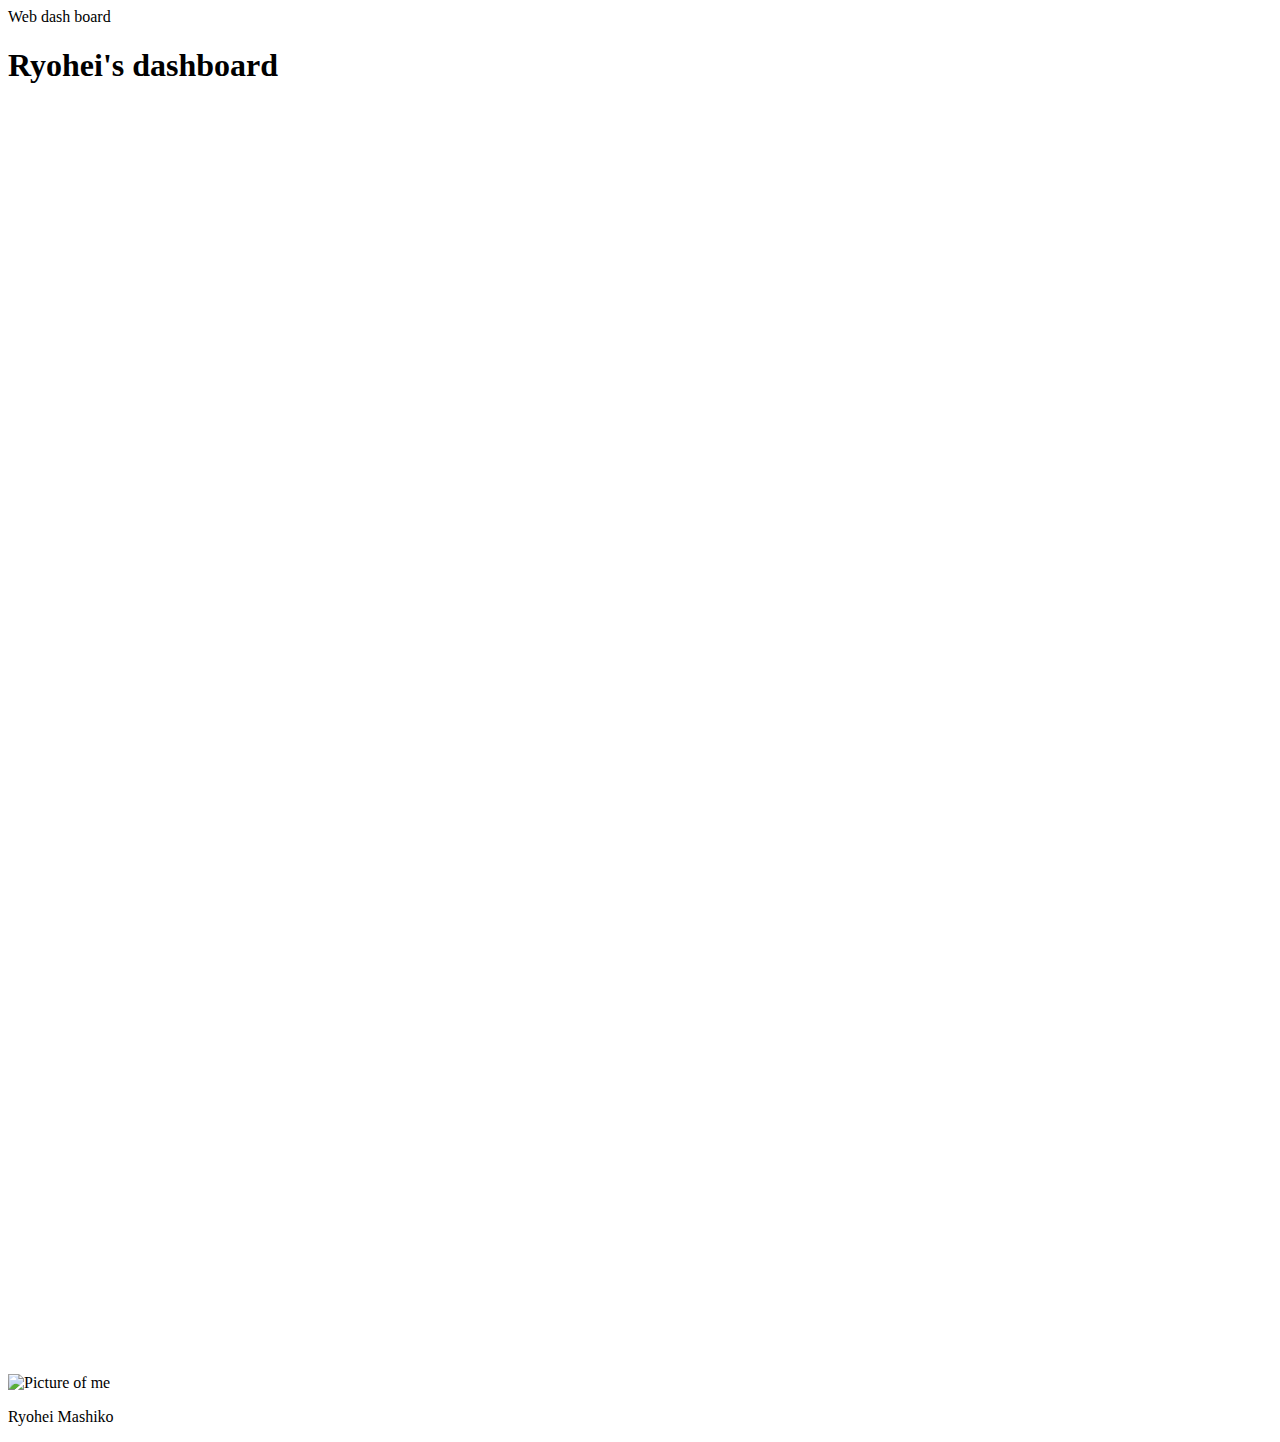
==== icons/index.html @ ed872950 "Updated." ====
<!DOCTYPE html>
<html lang="en">
  <head>
    <titile>Web dash board</titile>
    <meta name = "viewport" content ="width=device-width, initial-scale=1">
    <link rel="stylesheet" href=" styles.css">
  </head>
  <body>
    <header>
      <h1>Ryohei's dashboard</h1>
      <div class="bell">
        <svg version="1.1" id="Layer_1" xmlns="http://www.w3.org/2000/svg" xmlns:xlink="http://www.w3.org/1999/xlink" x="0px" y="0px"
          viewBox="0 0 32 32" style="enable-background:new 0 0 32 32;" xml:space="preserve">
          <style type="text/css">
              .st0{fill:#FFFFFF;}
          </style>
          <g id="_x36__6_">
            <g>
              <path class="st0" d="M24,18v-8c0-5.5-4.5-10-10-10S4,4.5,4,10v8l-4,8h9.1c0.5,2.3,2.5,4,4.9,4s4.4-1.7,4.9-4H28L24,18z M14,28
                c-1.3,0-2.4-0.8-2.8-2h5.6C16.4,27.2,15.3,28,14,28z M3,24l3-6v-8c0-4.4,3.6-8,8-8s8,3.6,8,8v8l3,6H3z"/>
            </g>
          </g>
        </svg>
      </div>
      <img src="icon.jpg" alt="Picture of me">
      <p>Ryohei Mashiko</p>
      <div>

      </div>
    </header>
  </body>
</html>
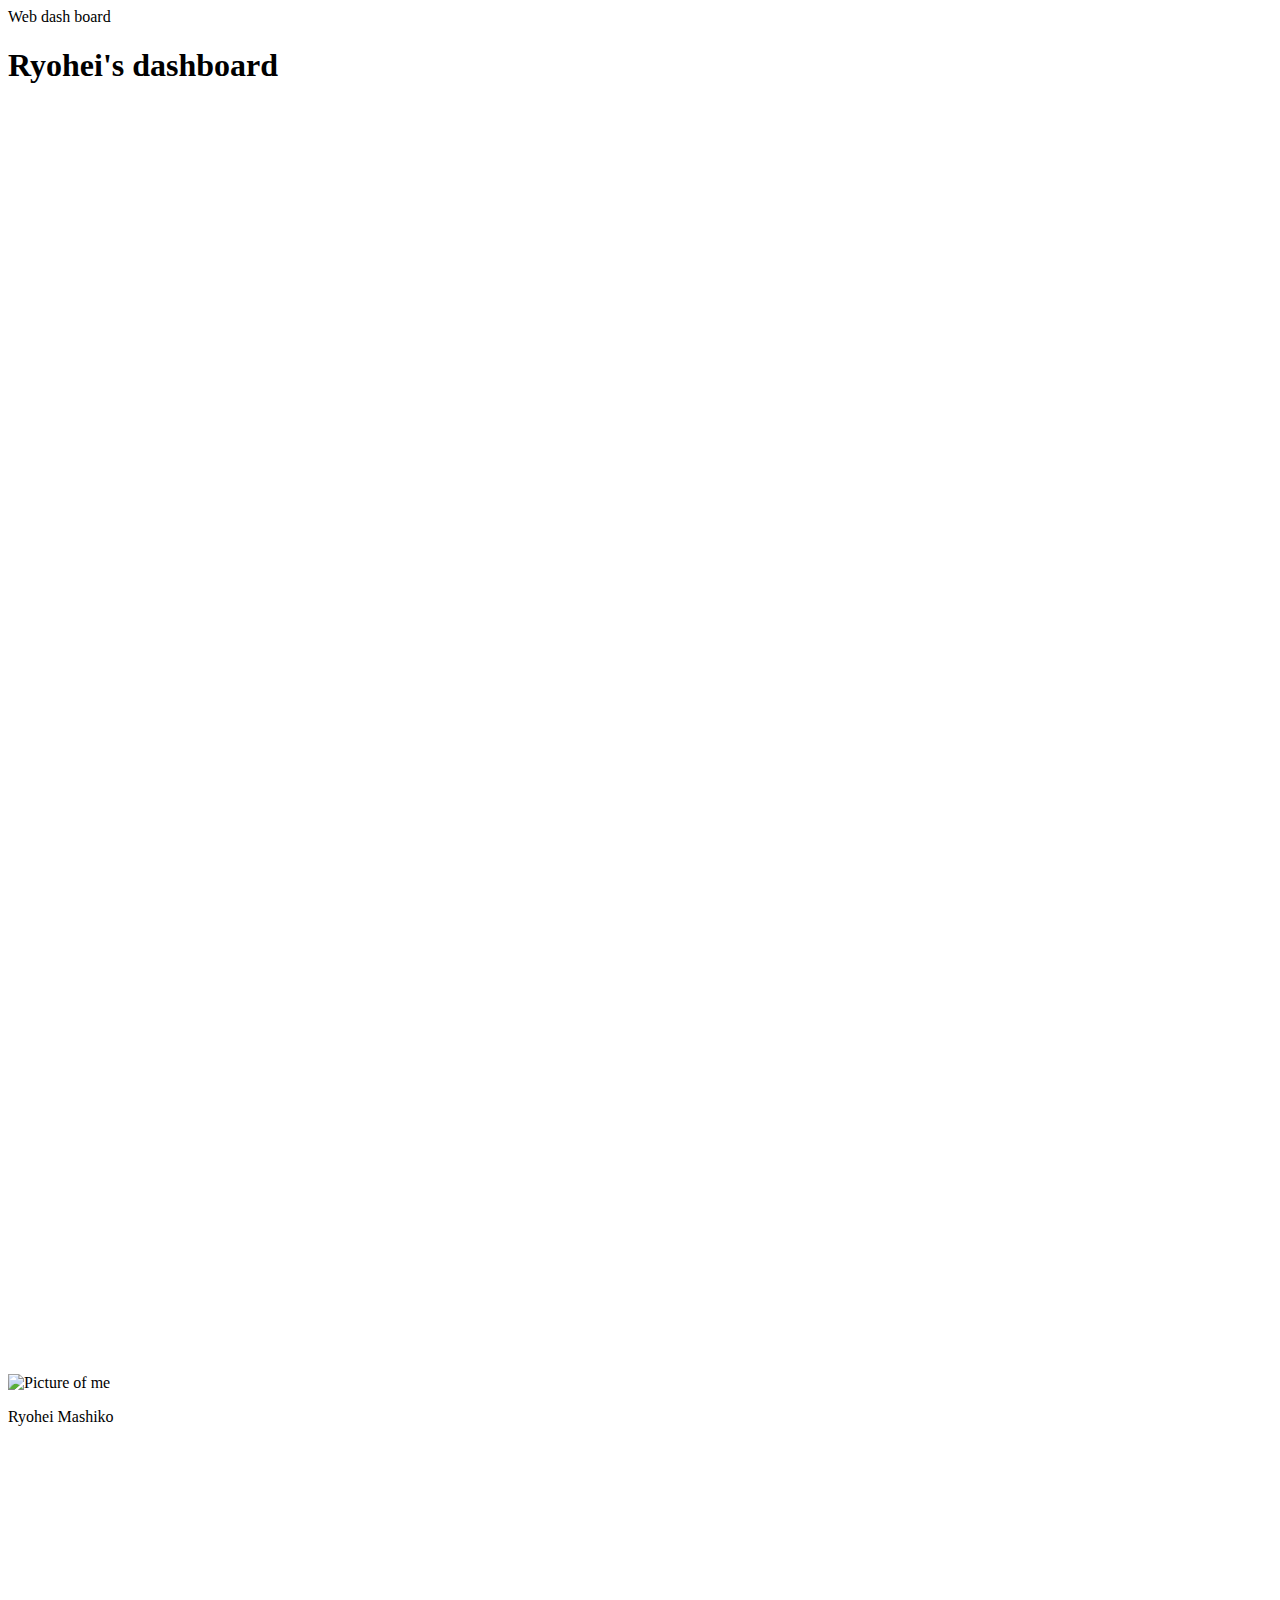
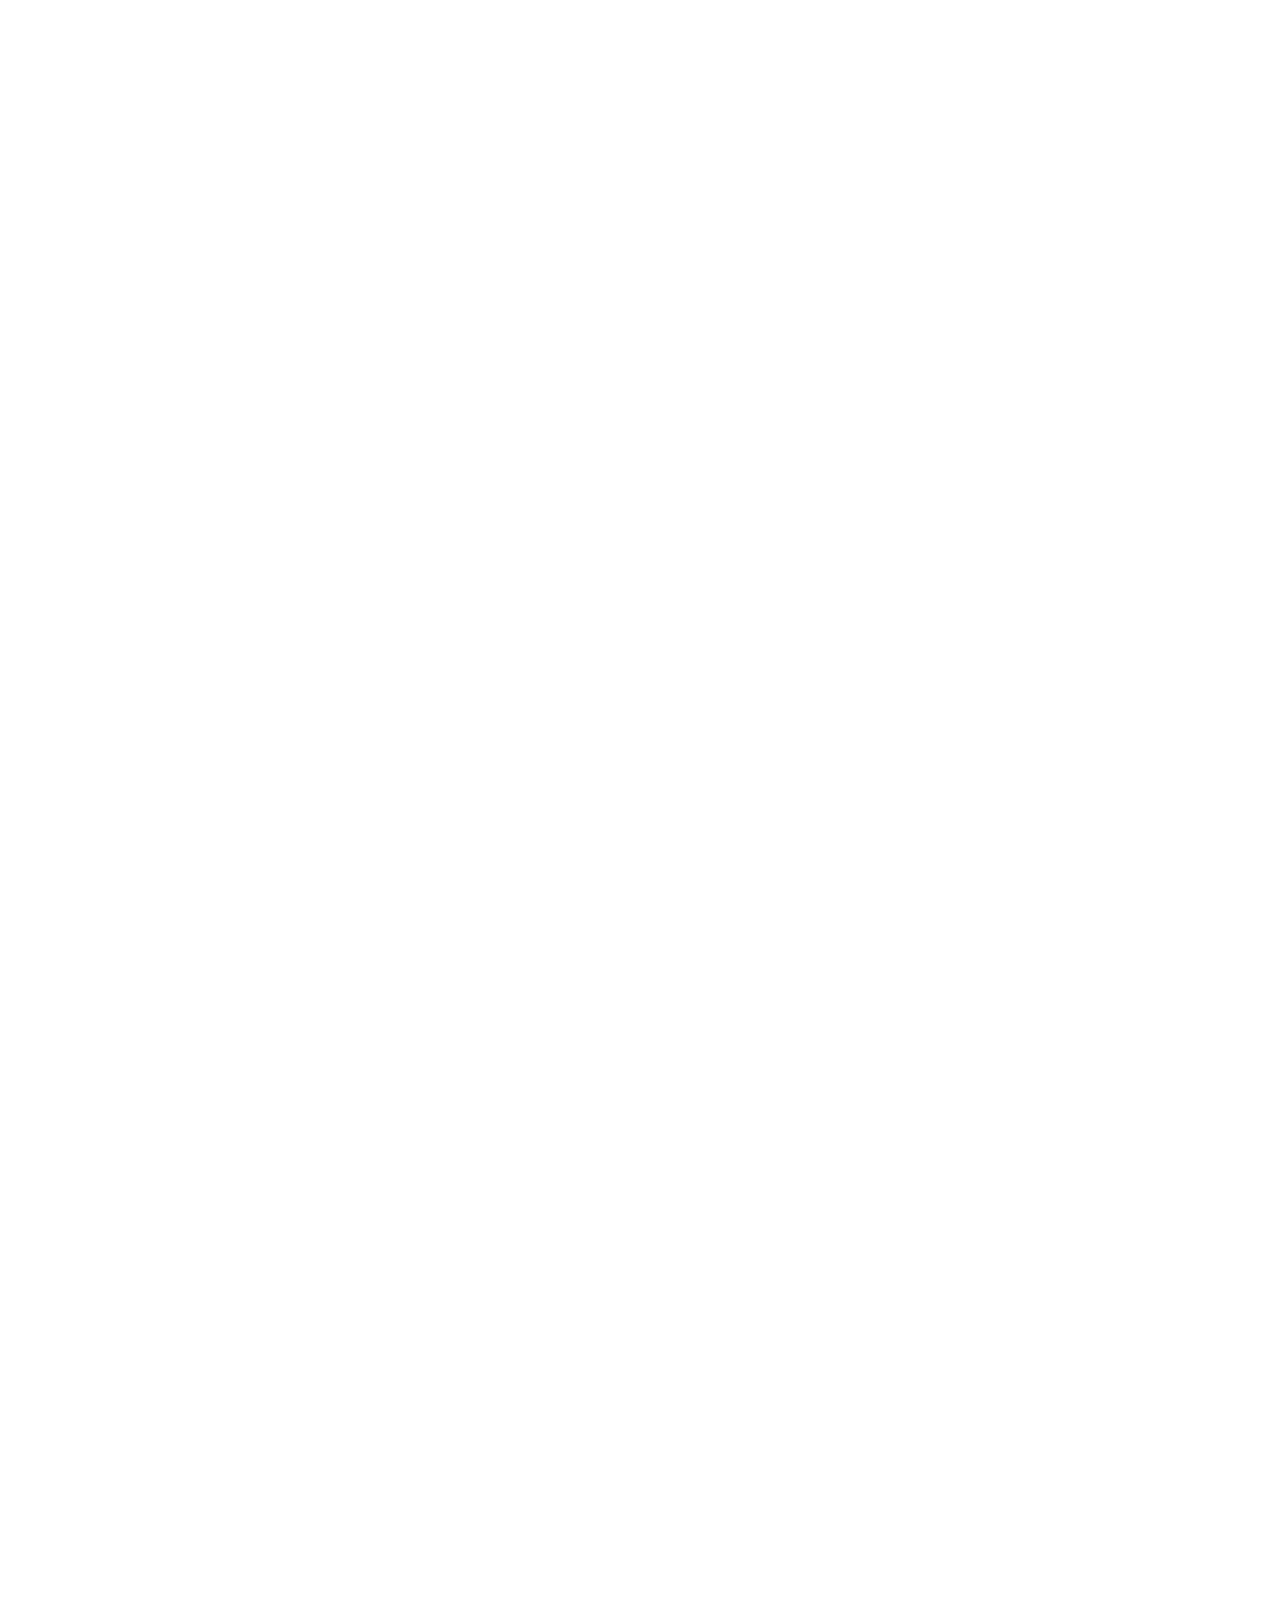
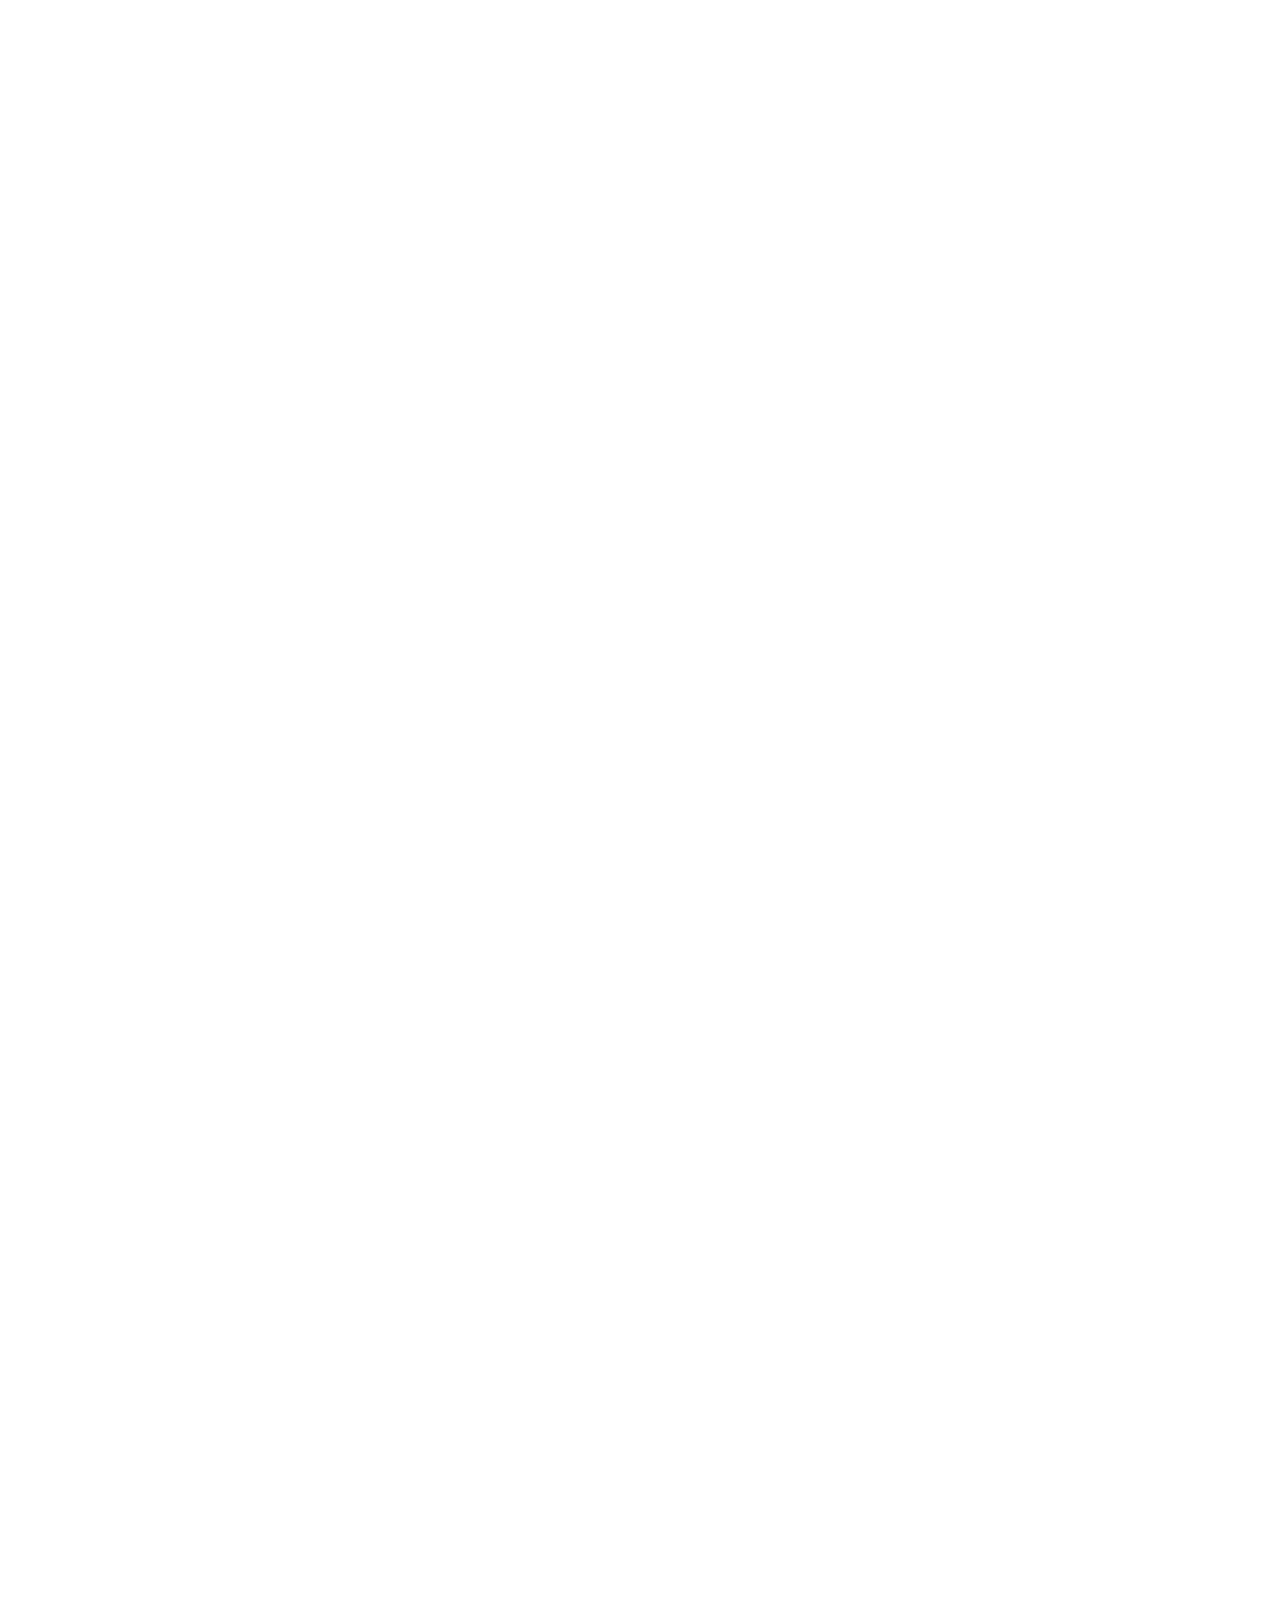
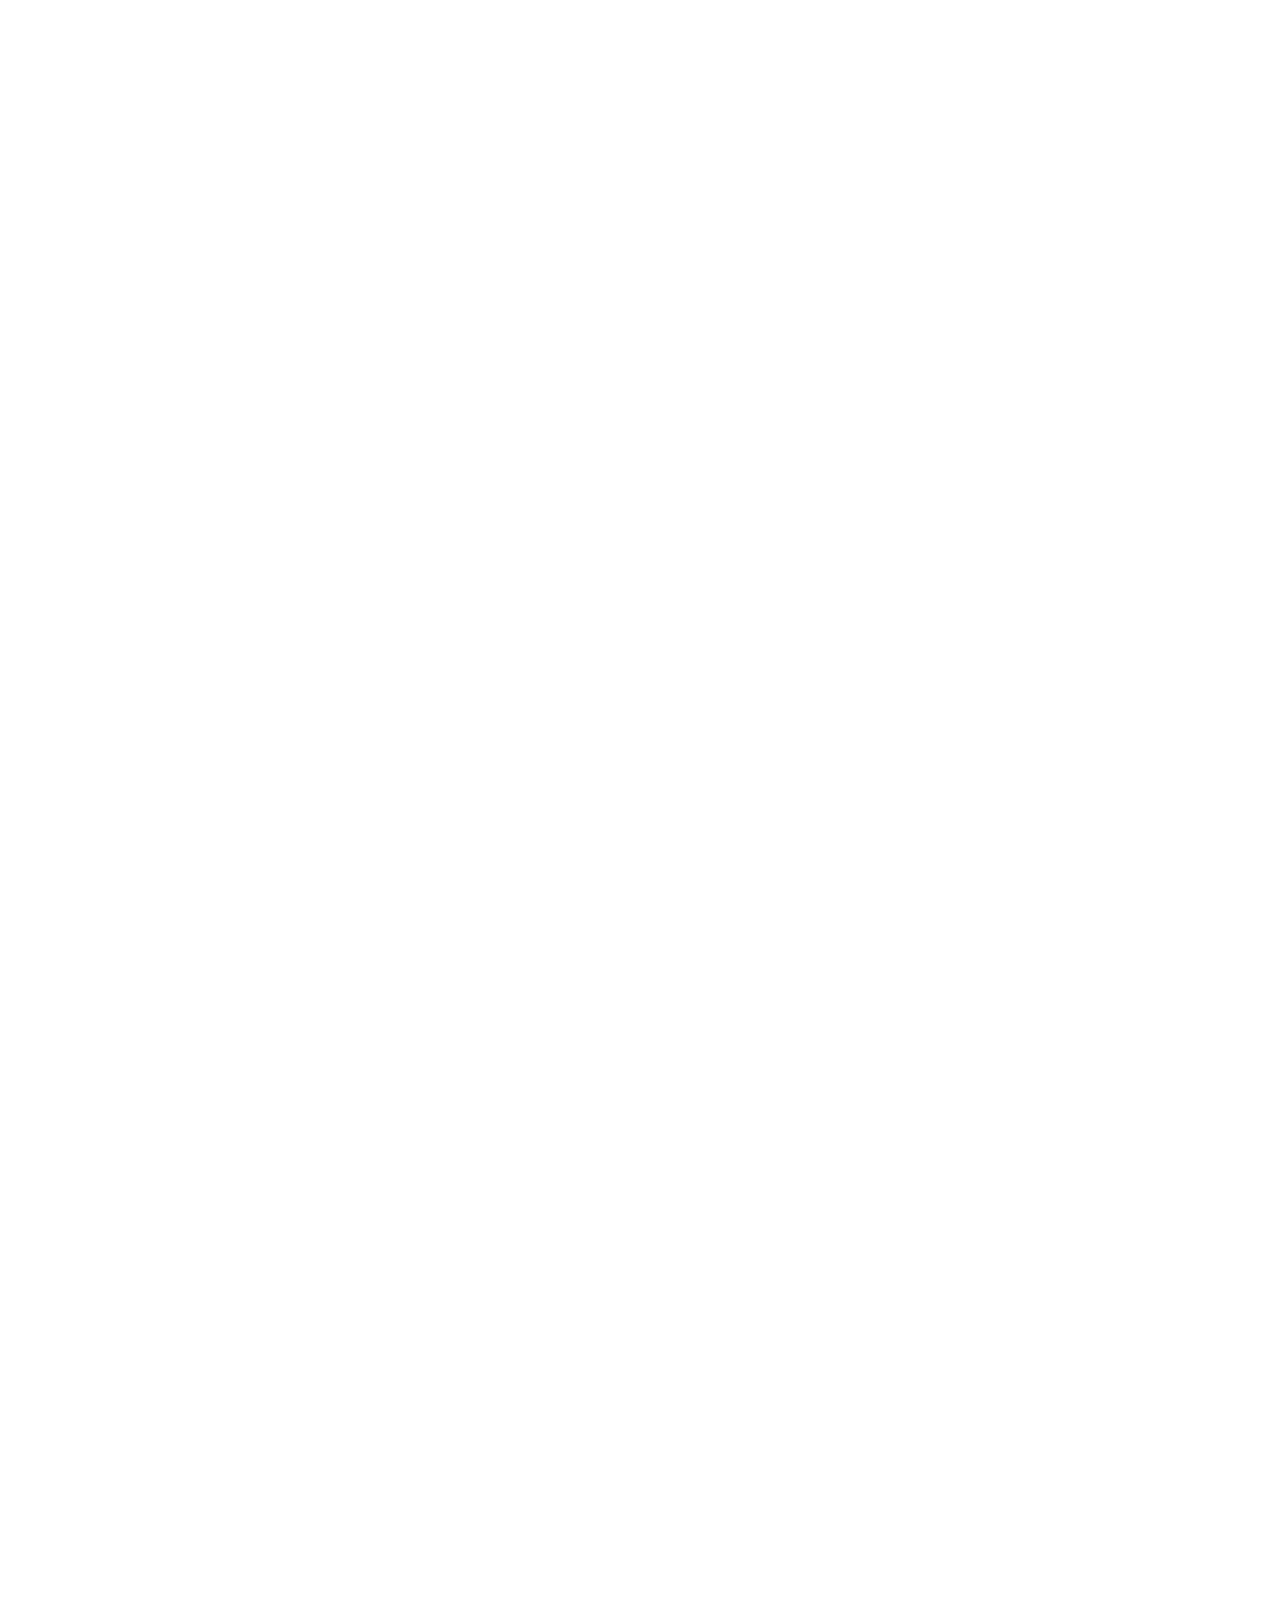
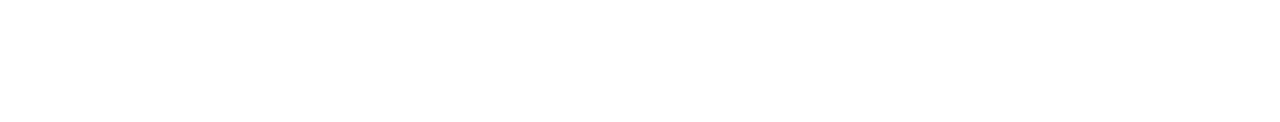
==== commit a4e1f487: "Updated." ====
--- a/icons/index.html
+++ b/icons/index.html
@@ -24,9 +24,15 @@
       </div>
       <img src="icon.jpg" alt="Picture of me">
       <p>Ryohei Mashiko</p>
-      <div>
+    </header>
 
+    <nav>
+      <div class="navcontainer">
+        <img src="icon-dashboard.svg" alt="image of dashboard">
+        <img src="icon-members.svg" alt="image of members">
+        <img src="icon-visits.svg" alt="image of visits">
+        <img src="icon-settings.svg" alt="image of settings">
       </div>
-    </header>
+    </nav>
   </body>
 </html>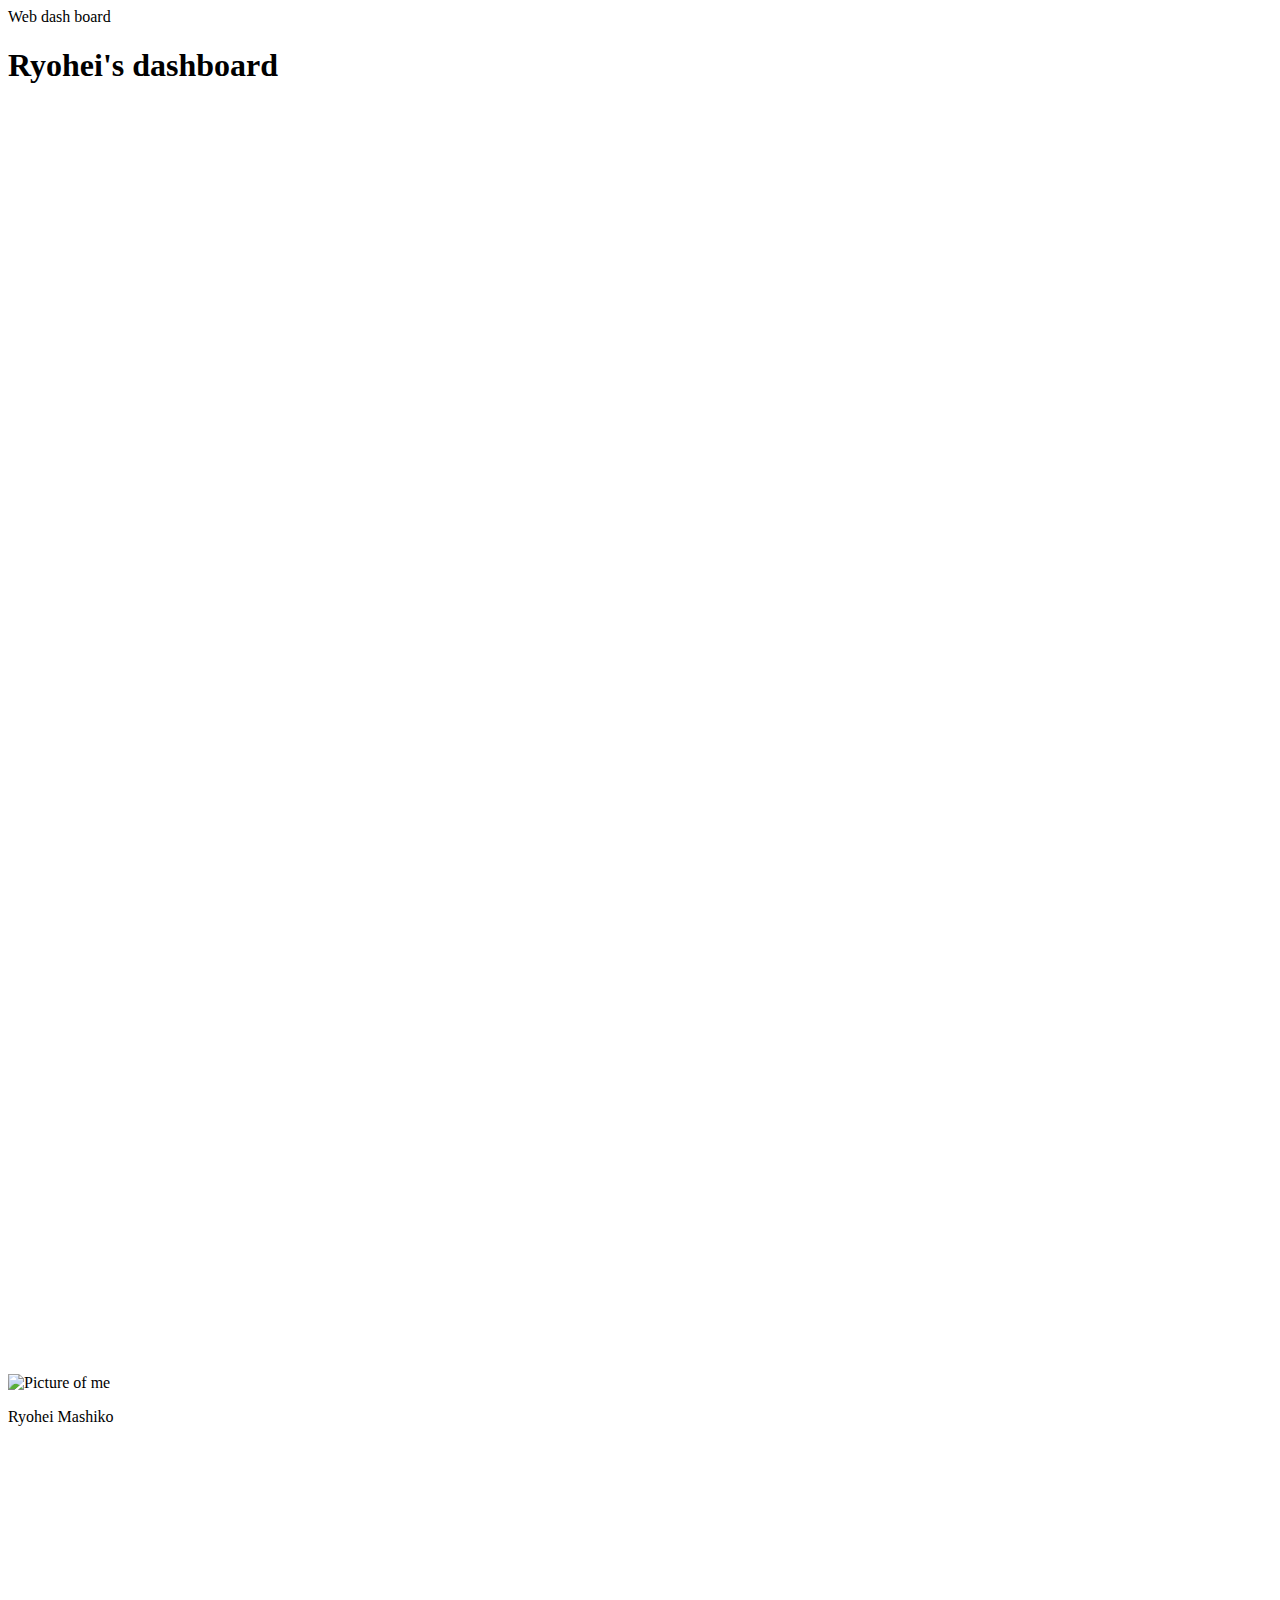
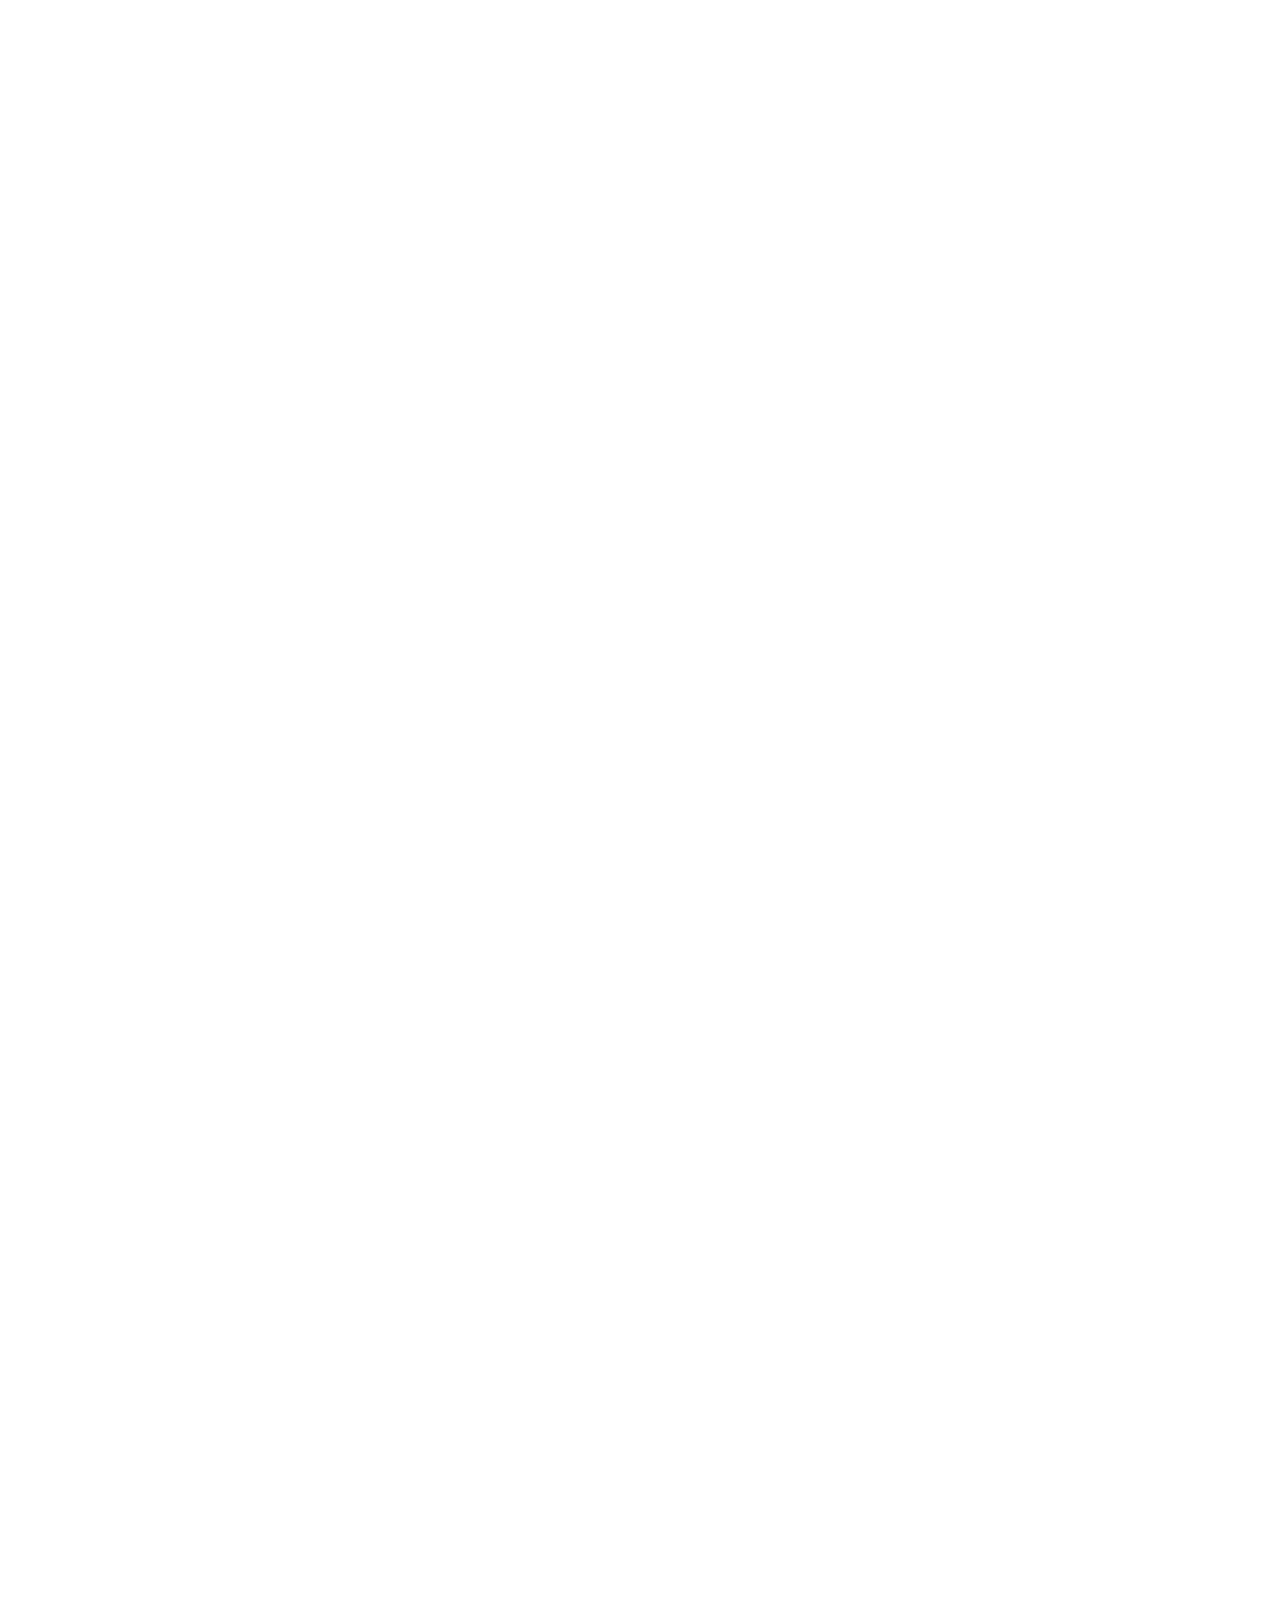
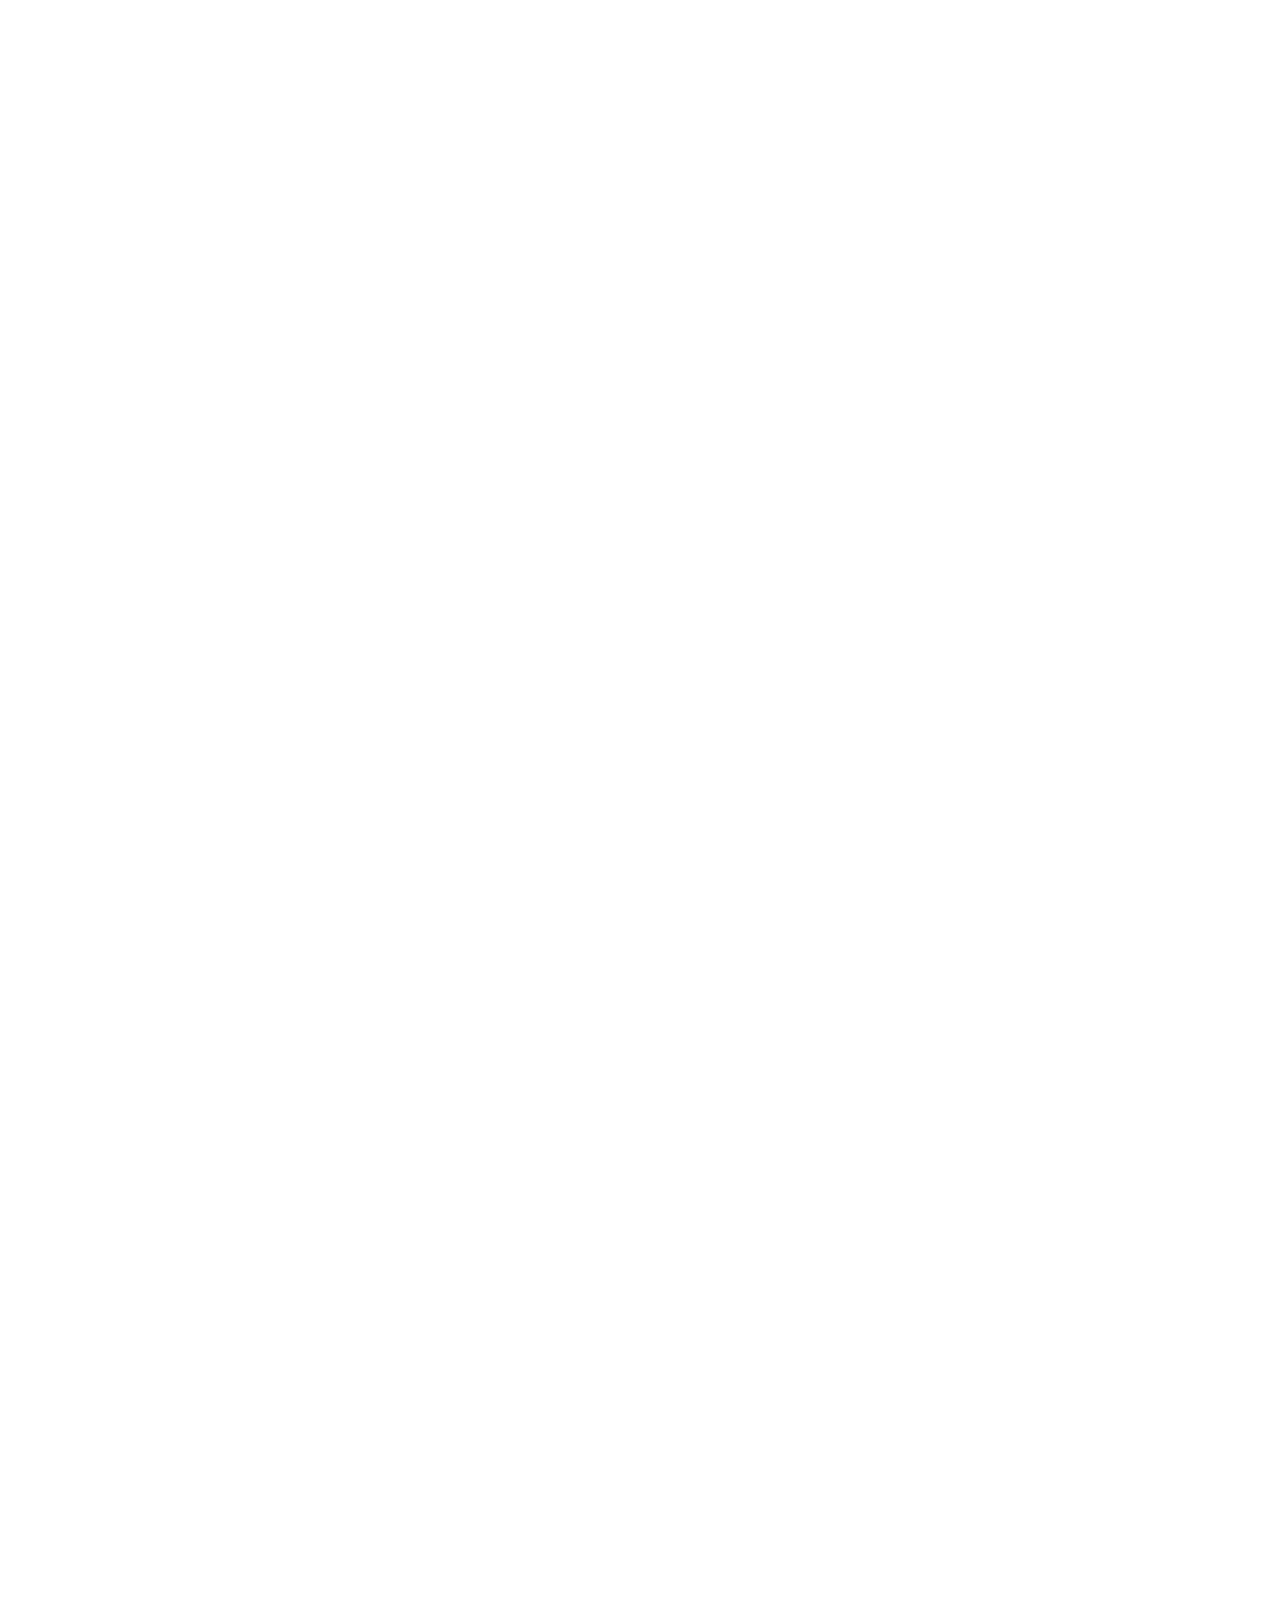
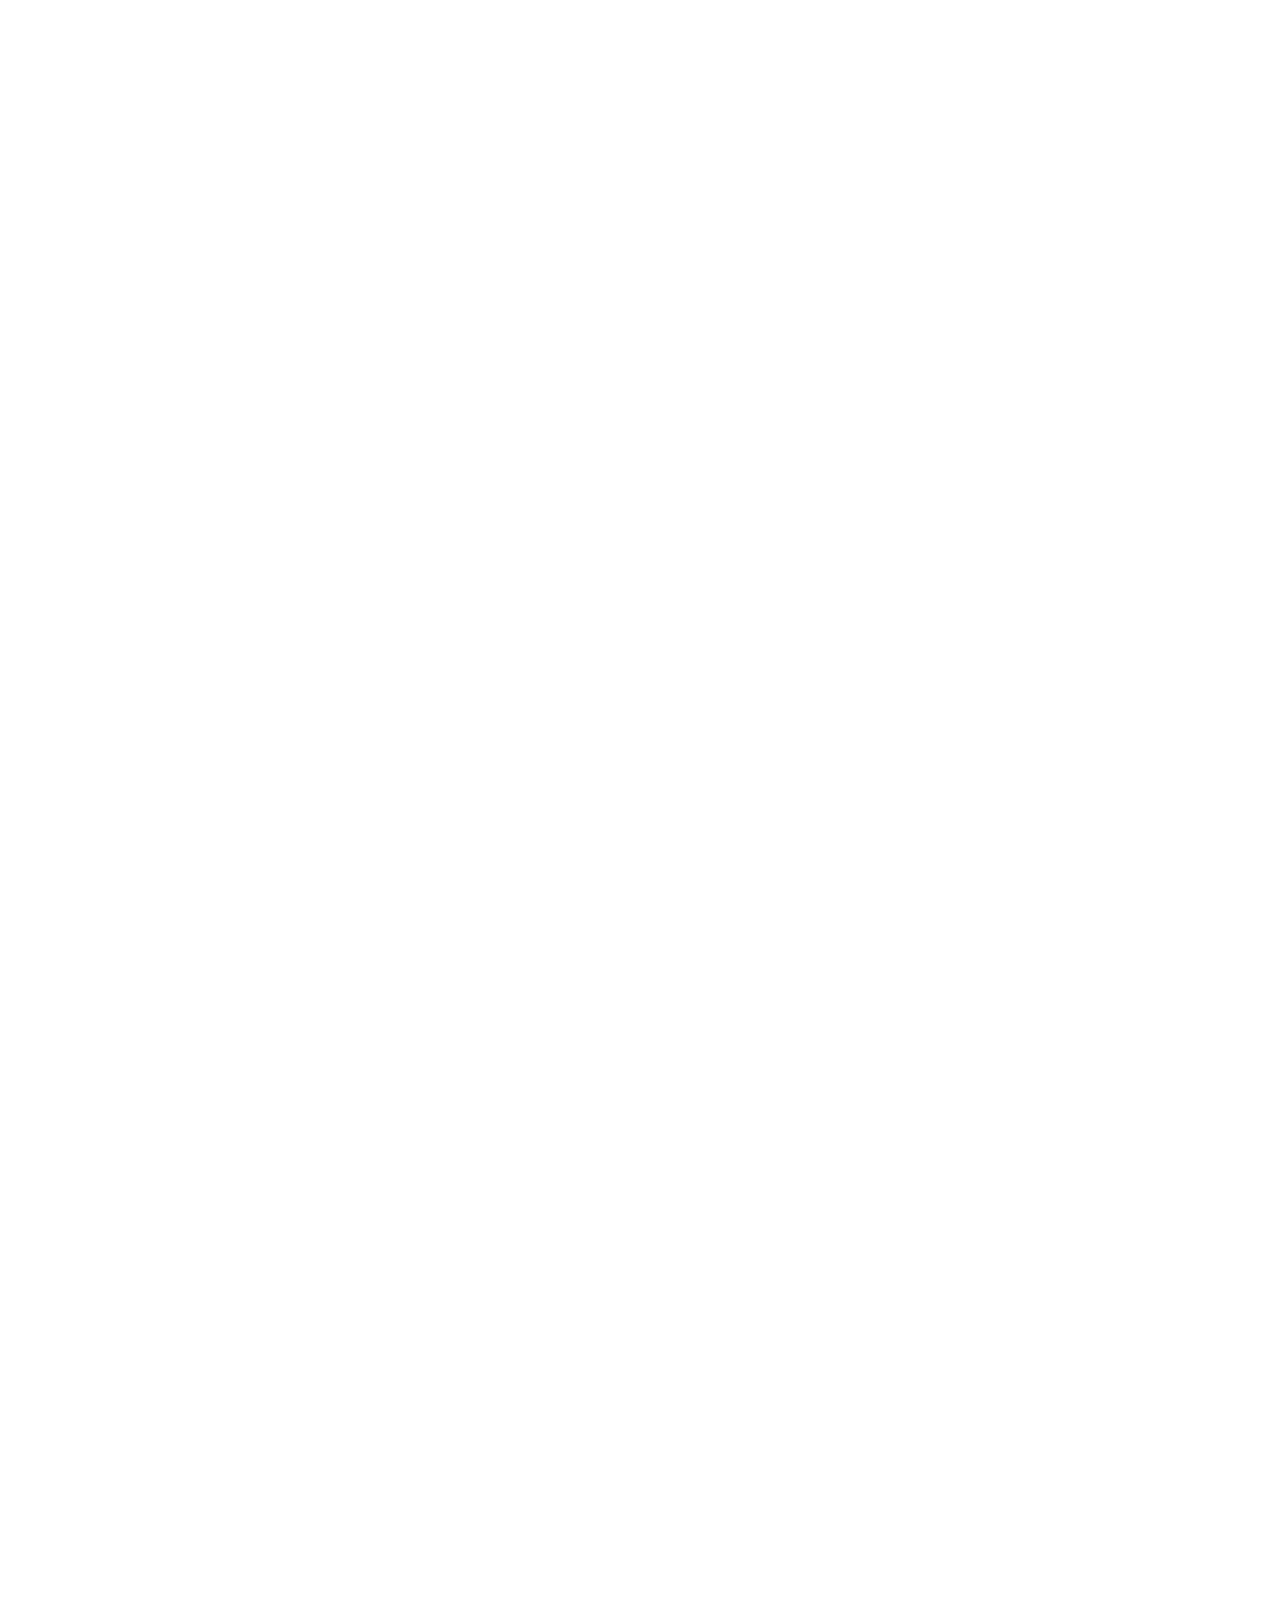
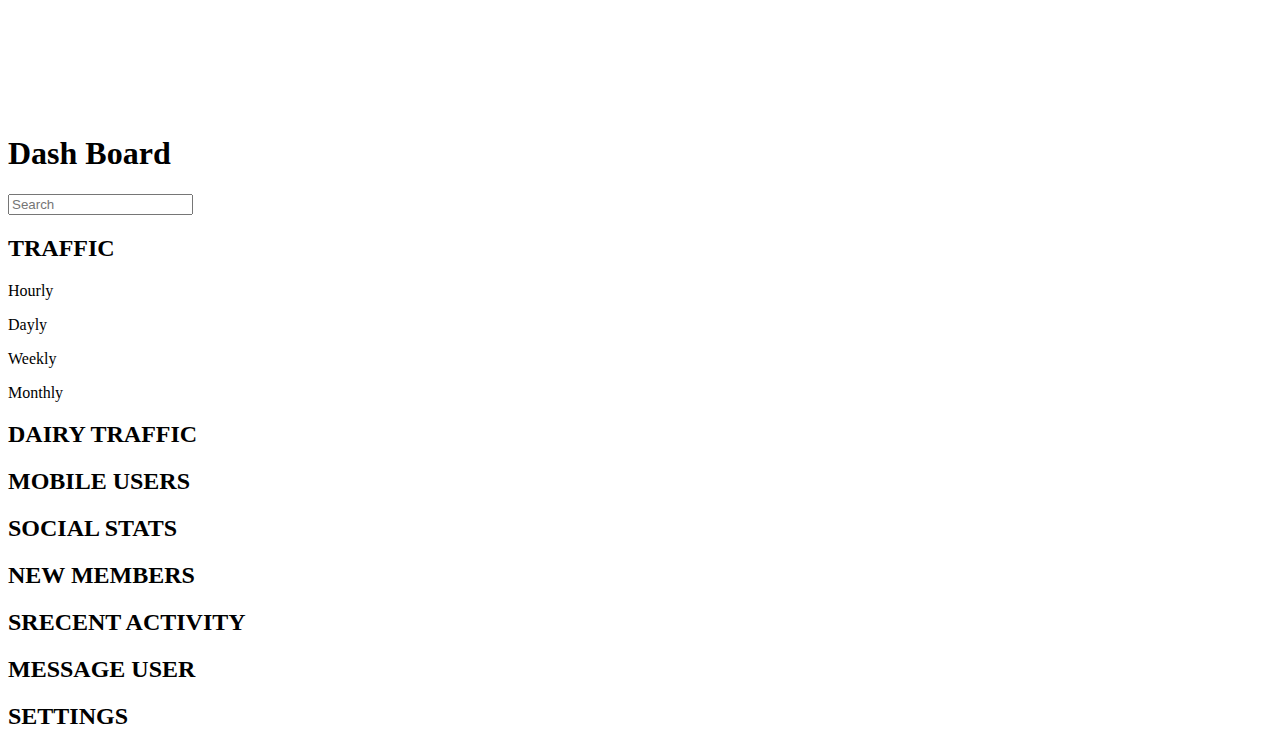
==== commit a6caf578: "Update." ====
--- a/icons/index.html
+++ b/icons/index.html
@@ -34,5 +34,25 @@
         <img src="icon-settings.svg" alt="image of settings">
       </div>
     </nav>
+
+    <main>
+      <h1>Dash Board</h1>
+      <input type="text" placeholder="Search"> 
+      <section>
+          <h2>TRAFFIC</h2>
+          <p>Hourly</p>
+          <p>Dayly</p>
+          <p>Weekly</p>
+          <p>Monthly</p>
+          
+          <h2>DAIRY TRAFFIC</h2>
+          <h2>MOBILE USERS</h2>
+          <h2>SOCIAL STATS</h2>
+          <h2>NEW MEMBERS</h2>
+          <h2>SRECENT ACTIVITY</h2>
+          <h2>MESSAGE USER</h2>
+          <h2>SETTINGS</h2>
+      </section>
+    </main>
   </body>
 </html>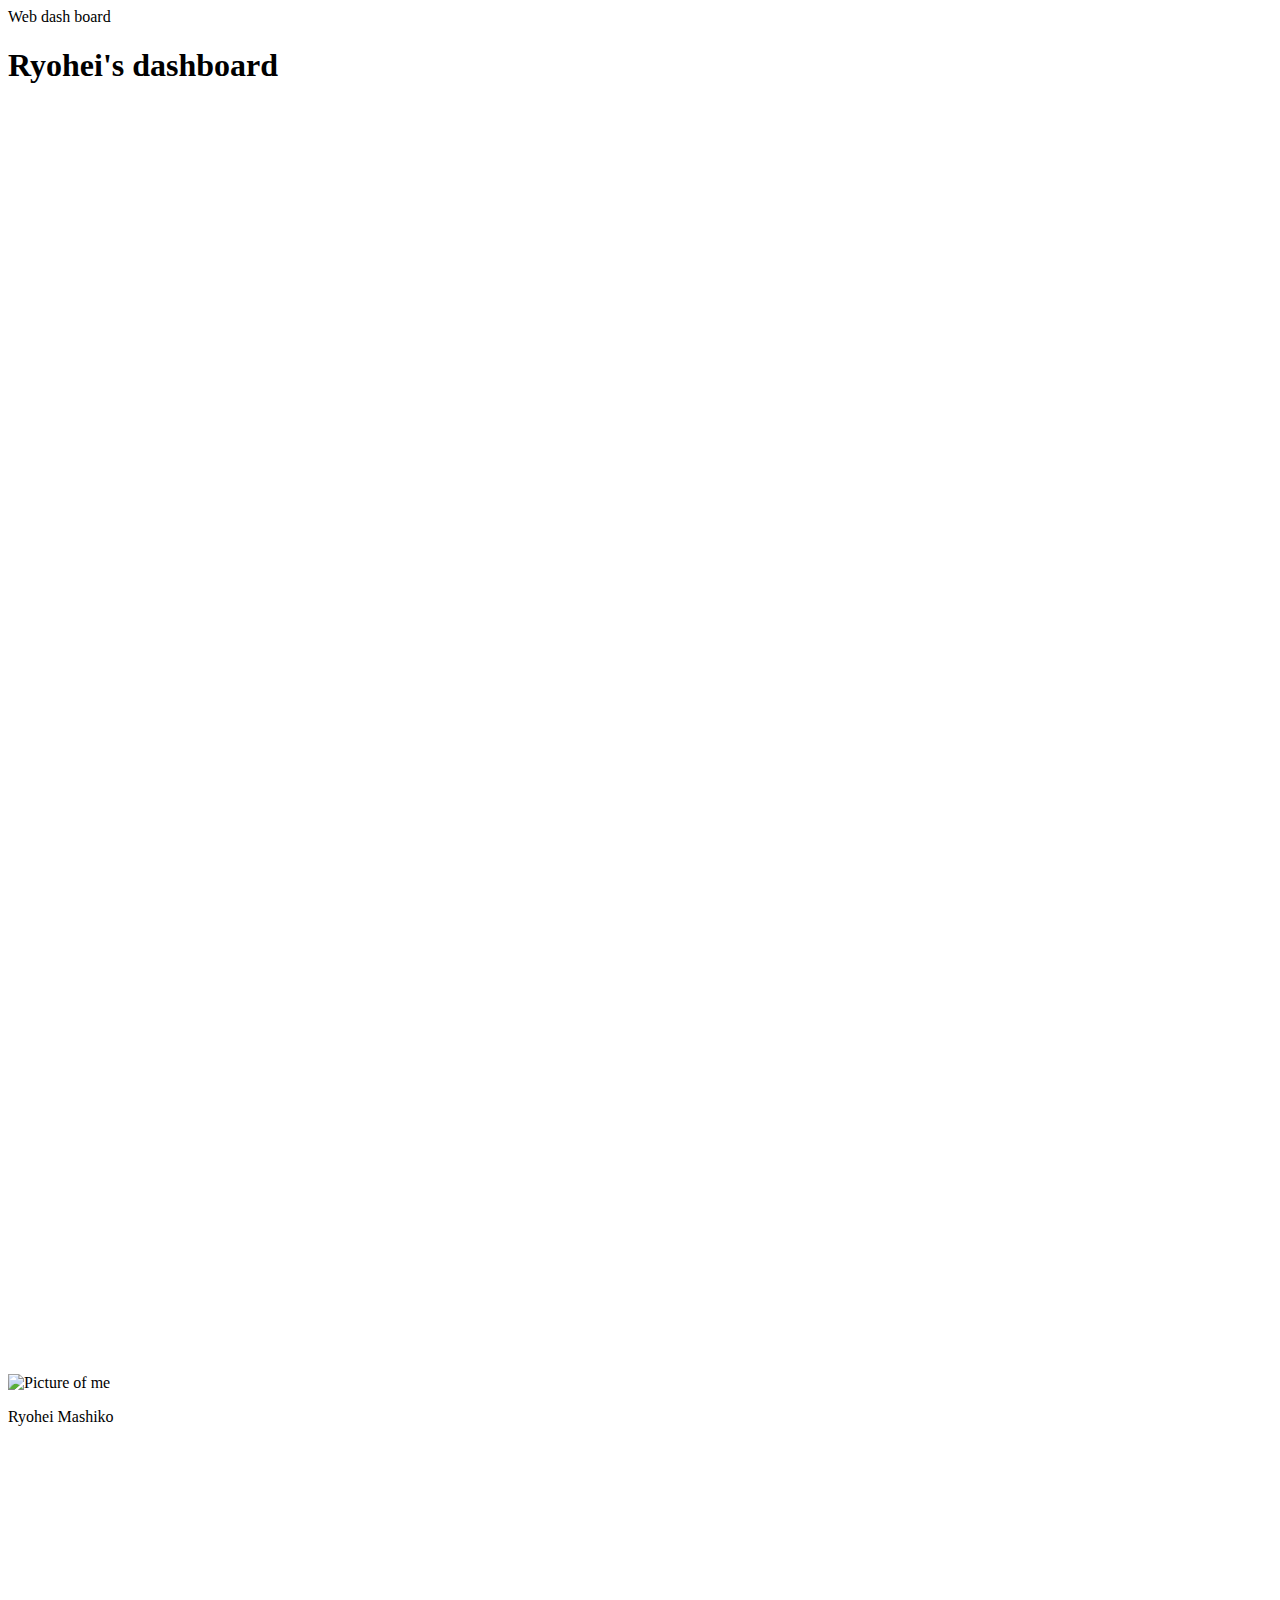
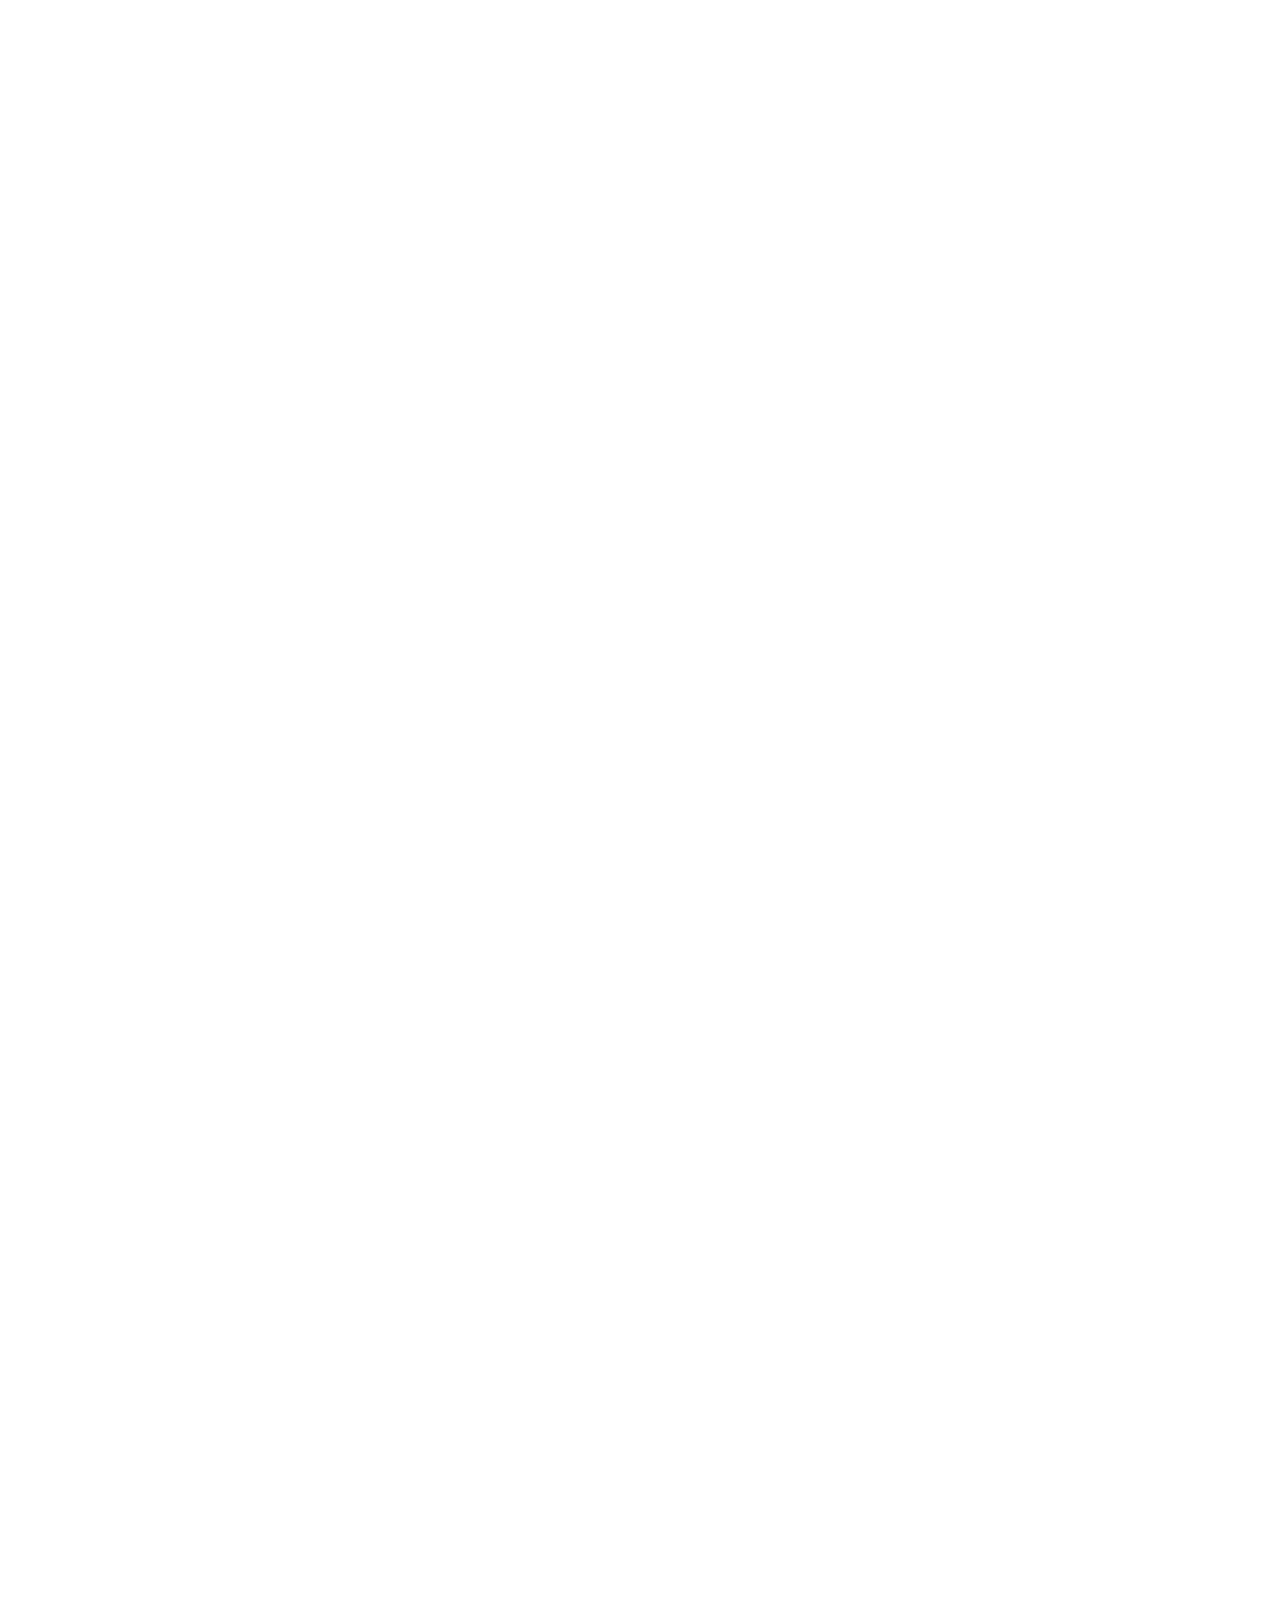
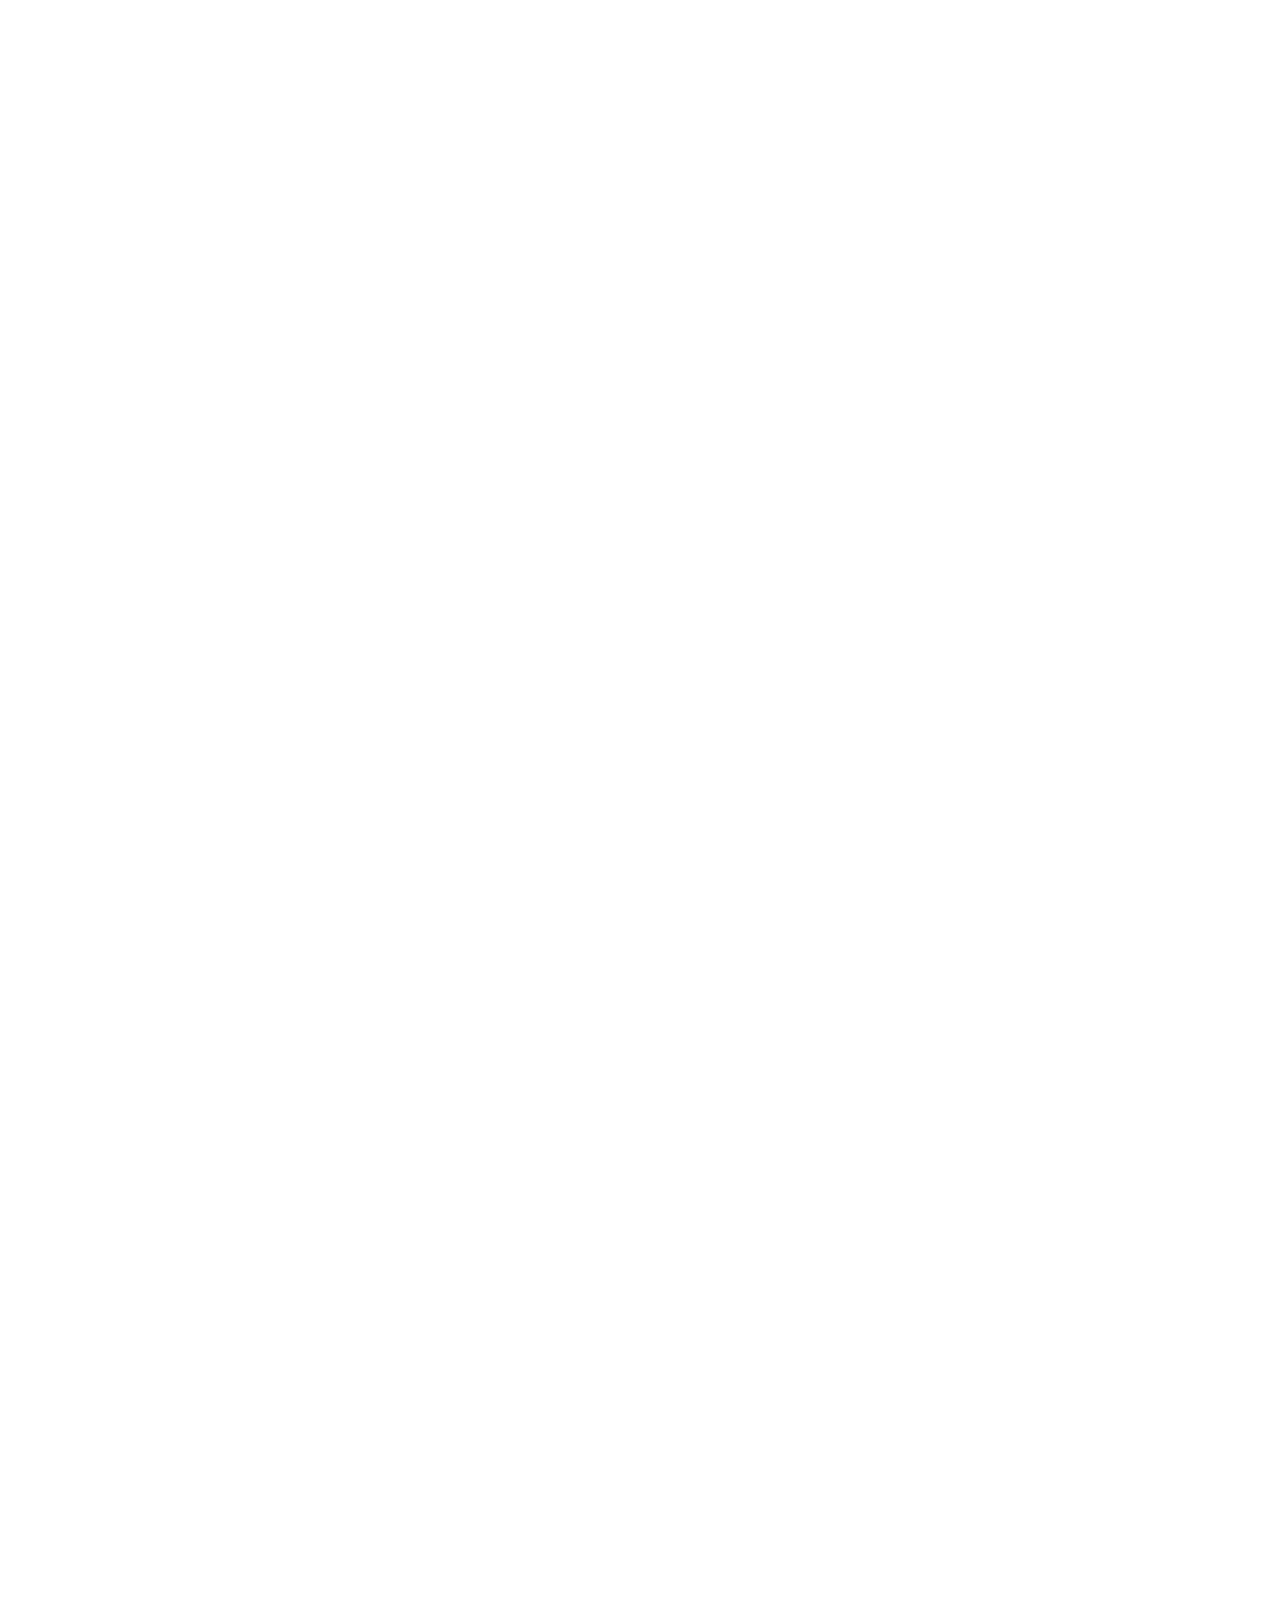
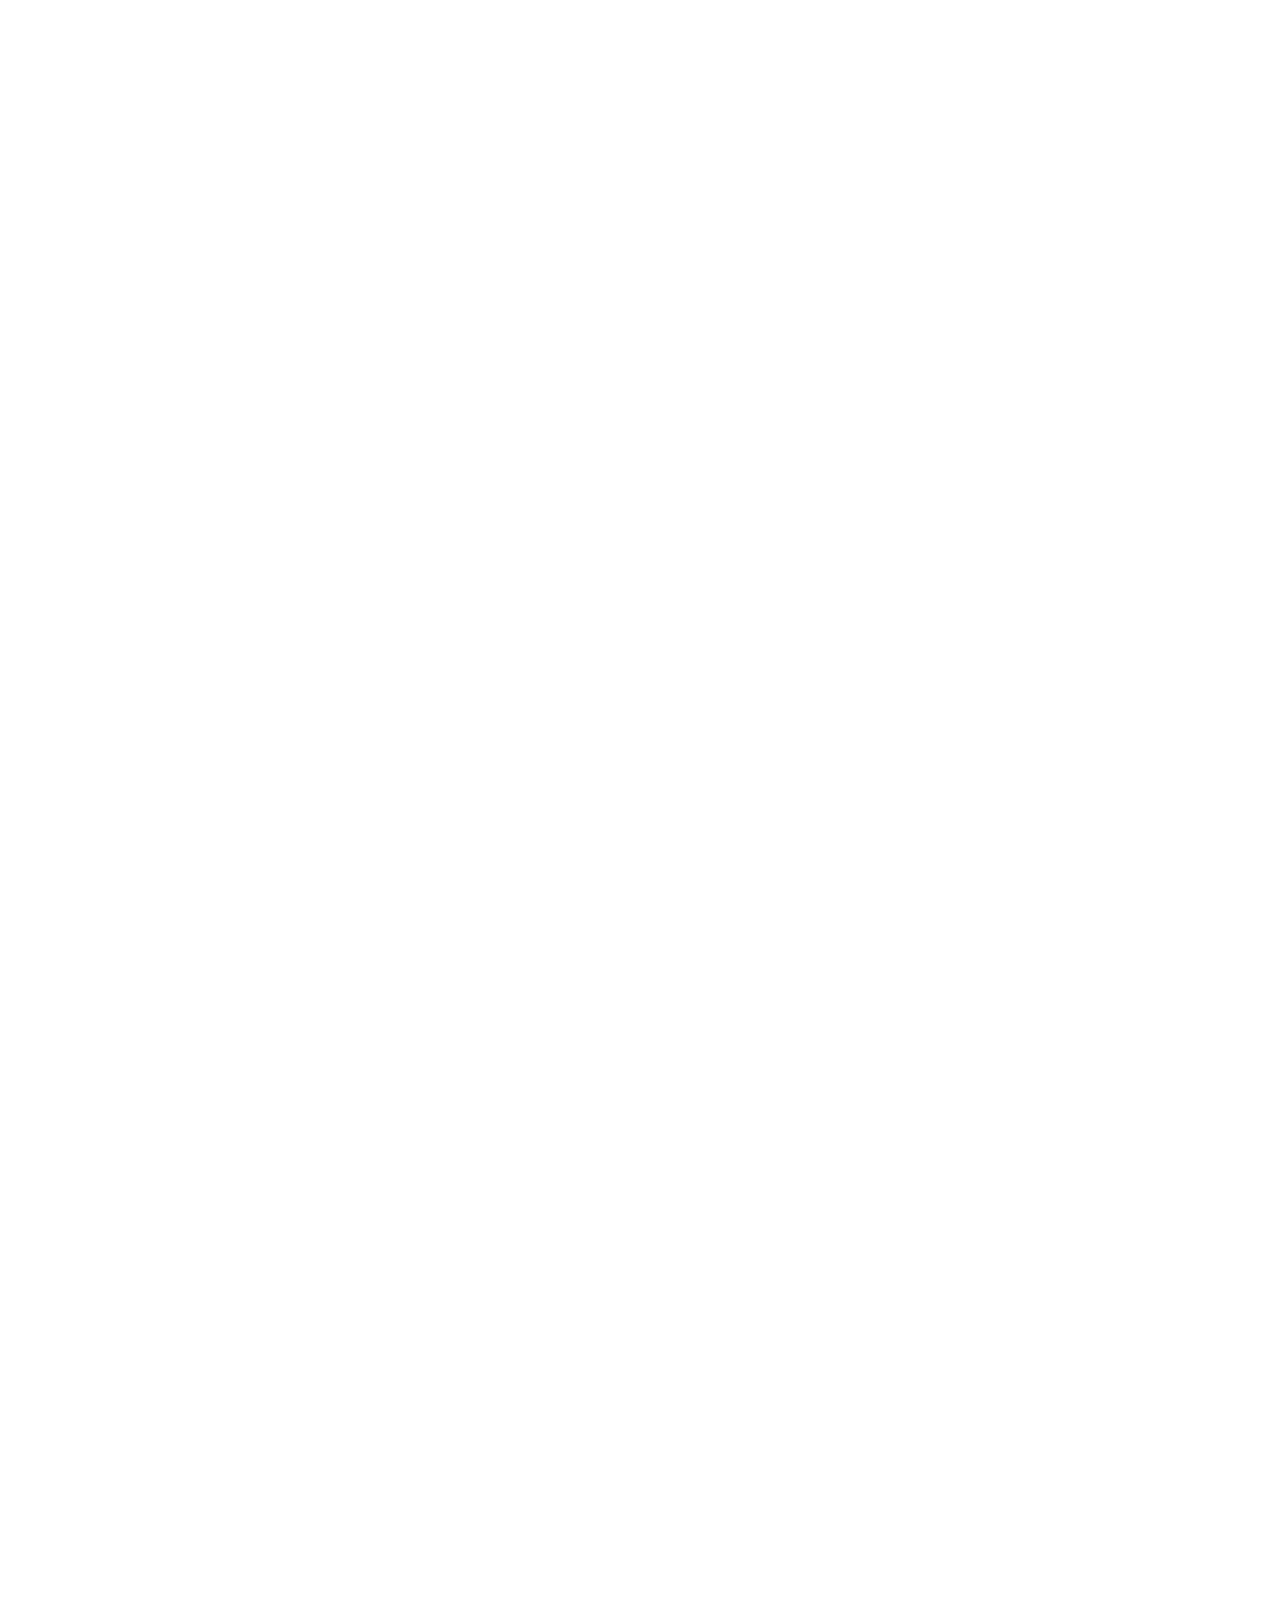
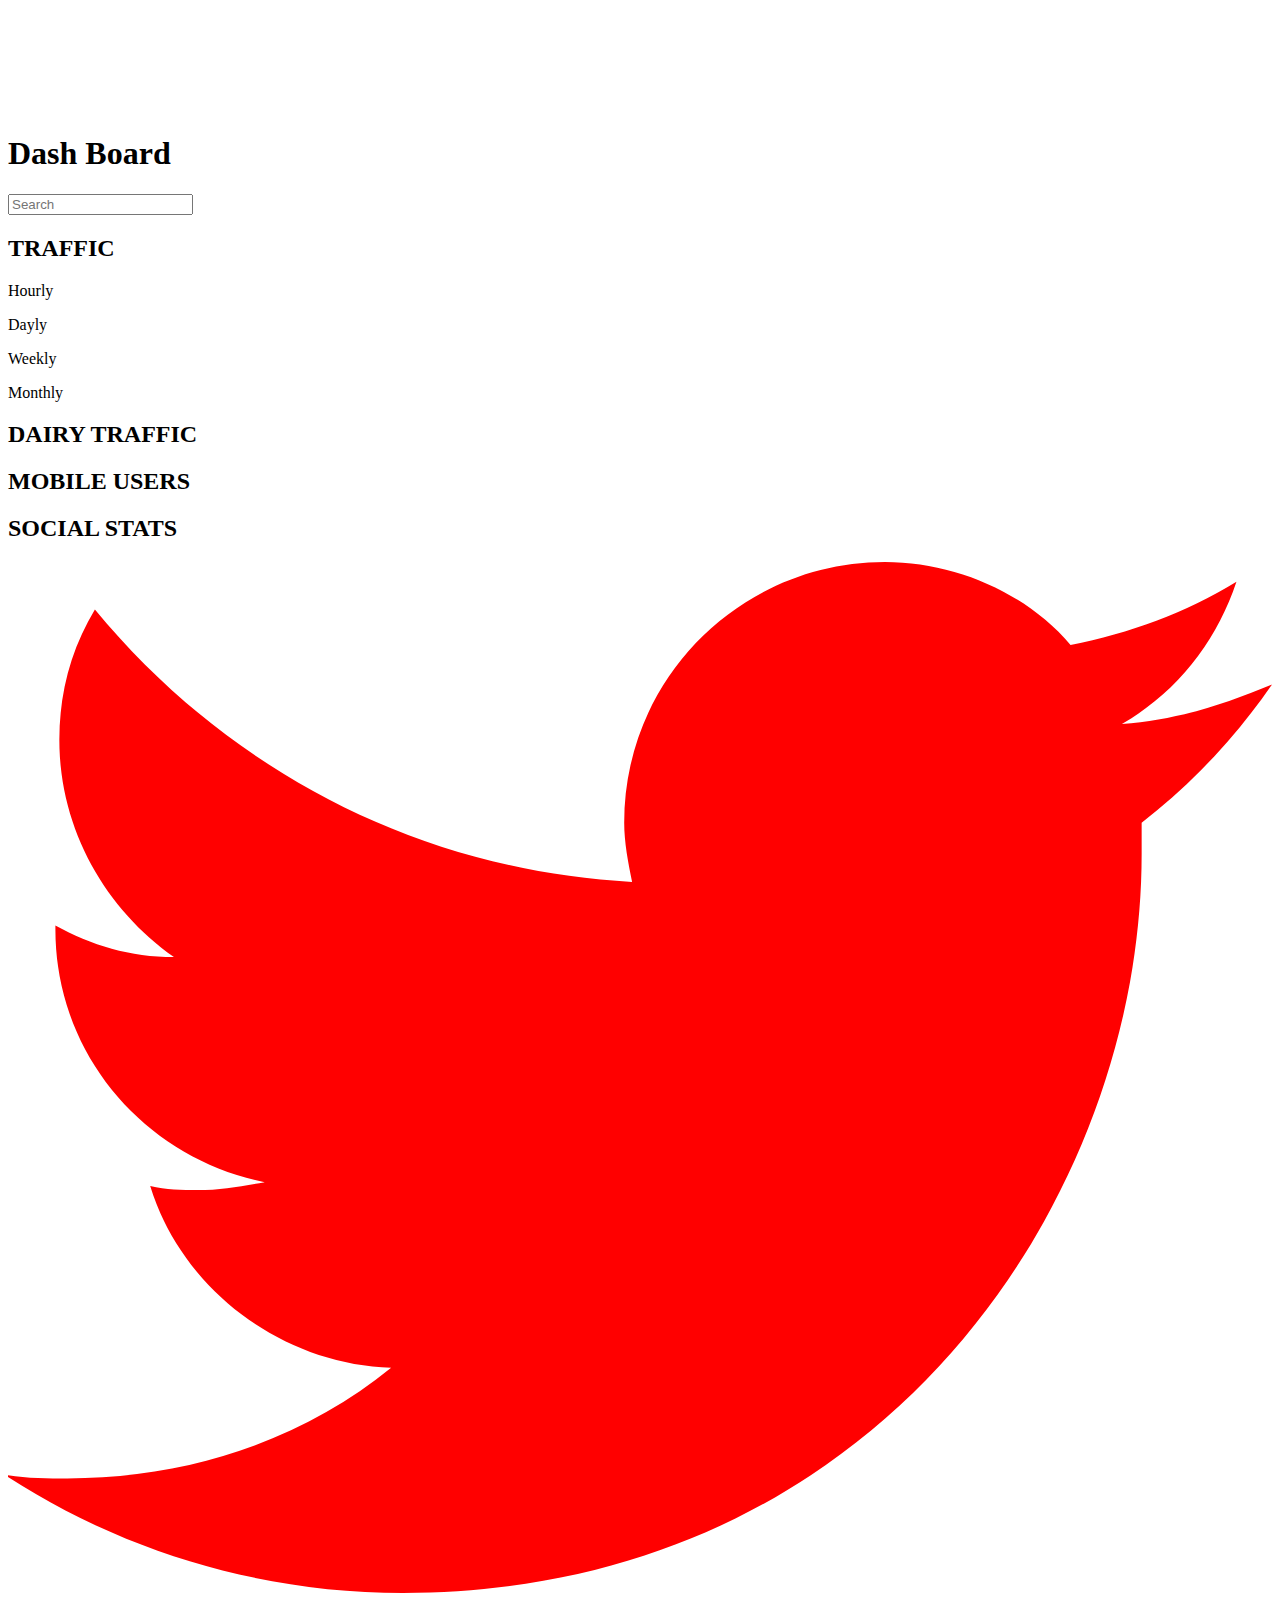
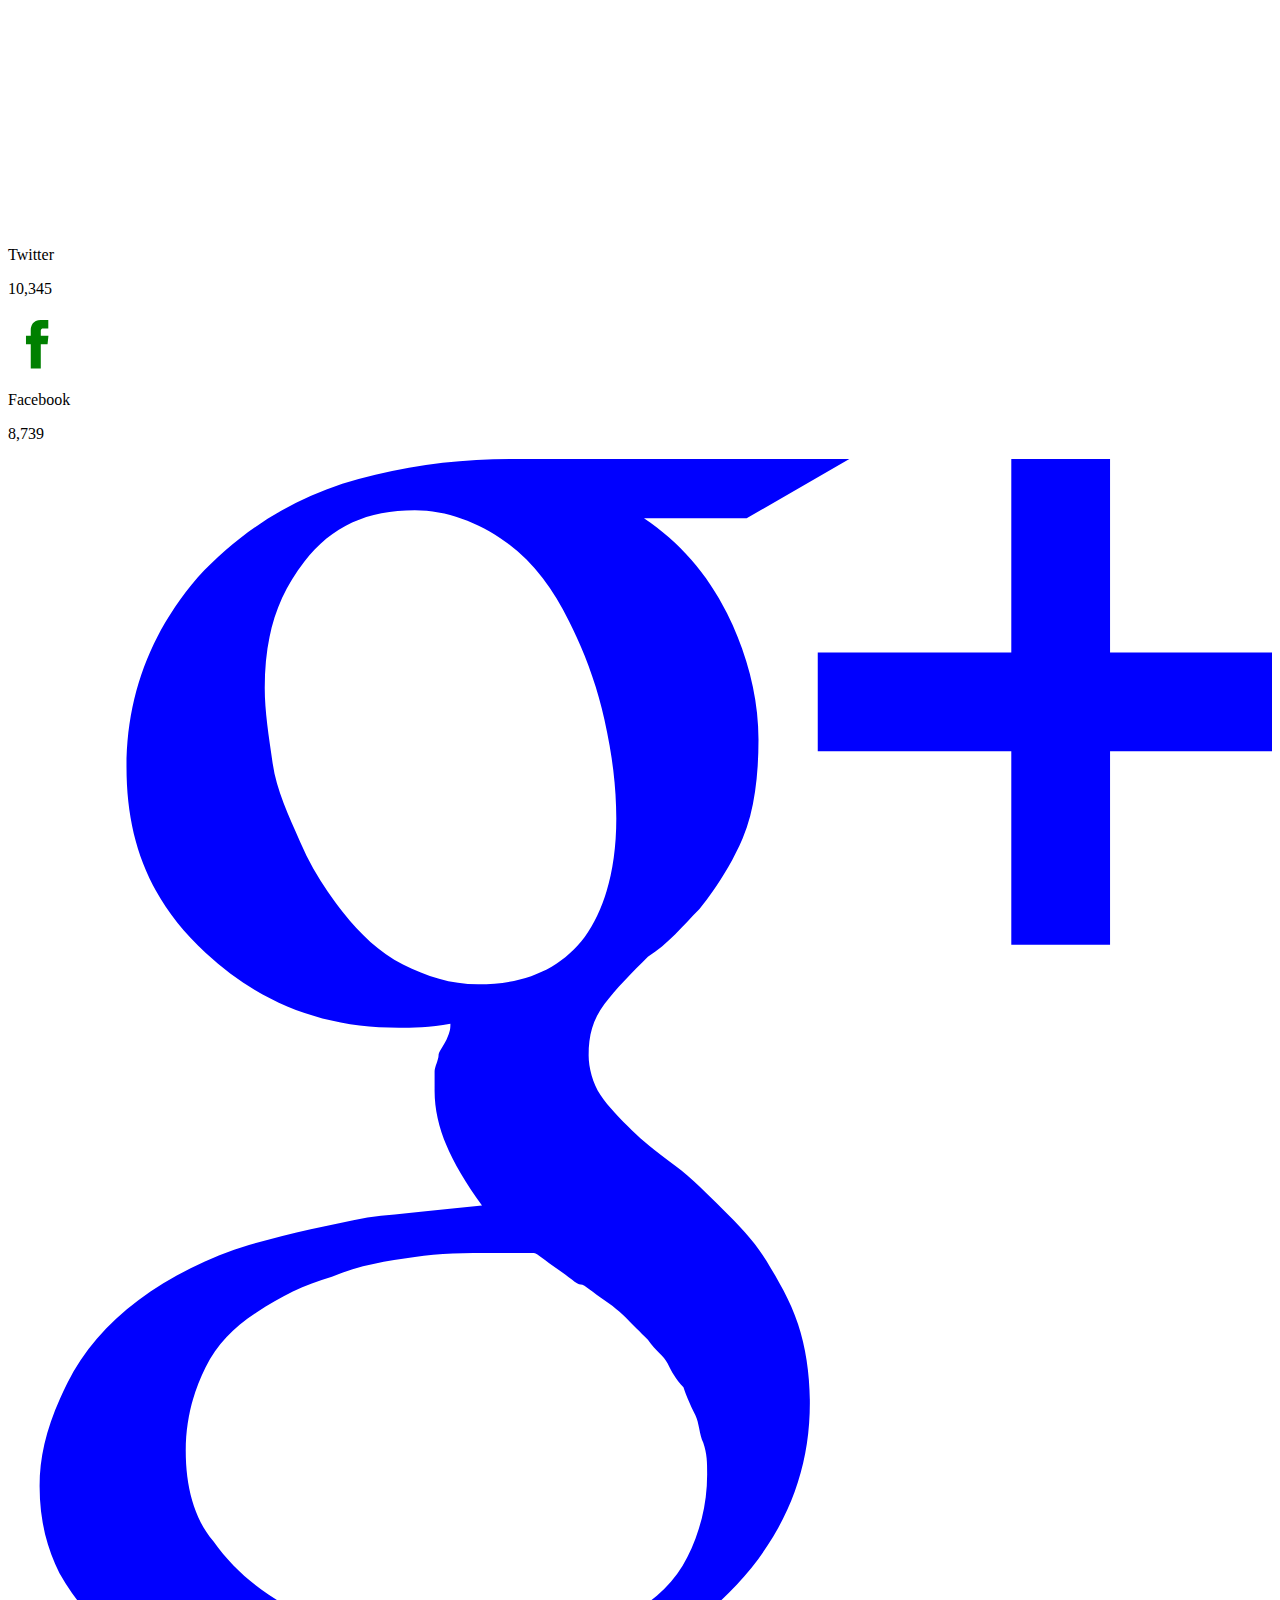
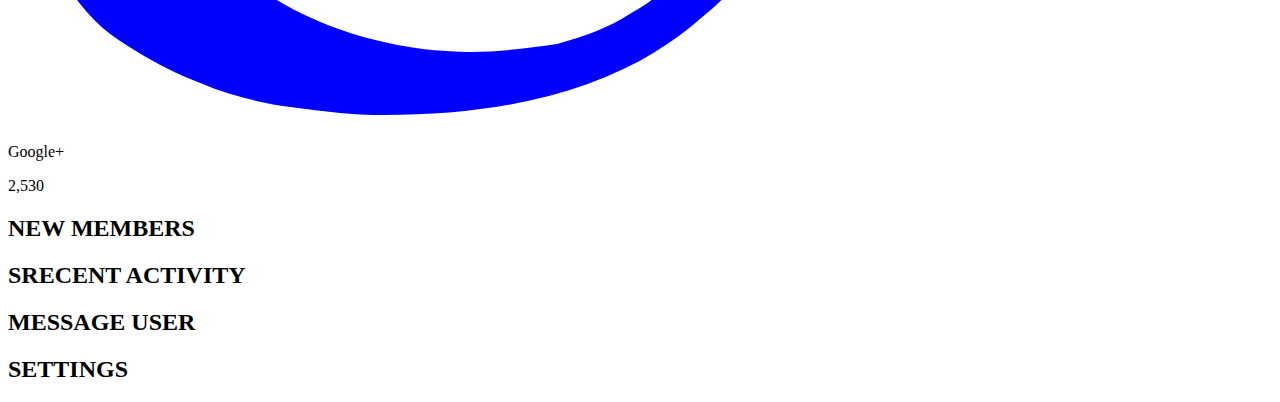
==== commit d26de710: "Updated." ====
--- a/icons/index.html
+++ b/icons/index.html
@@ -39,19 +39,57 @@
       <h1>Dash Board</h1>
       <input type="text" placeholder="Search"> 
       <section>
-          <h2>TRAFFIC</h2>
-          <p>Hourly</p>
-          <p>Dayly</p>
-          <p>Weekly</p>
-          <p>Monthly</p>
-          
-          <h2>DAIRY TRAFFIC</h2>
-          <h2>MOBILE USERS</h2>
-          <h2>SOCIAL STATS</h2>
-          <h2>NEW MEMBERS</h2>
-          <h2>SRECENT ACTIVITY</h2>
-          <h2>MESSAGE USER</h2>
-          <h2>SETTINGS</h2>
+         <div>
+           <h2>TRAFFIC</h2>
+           <p>Hourly</p>
+           <p>Dayly</p>
+           <p>Weekly</p>
+           <p>Monthly</p>
+         </div>
+         <div>
+           <h2>DAIRY TRAFFIC</h2>
+         </div>
+         <div>
+           <h2>MOBILE USERS</h2>
+         </div>
+         <div>
+           <h2>SOCIAL STATS</h2>
+           <svg version="1.1" id="Layer_1" xmlns="http://www.w3.org/2000/svg" xmlns:xlink="http://www.w3.org/1999/xlink" x="0px" y="0px" viewBox="0 0 32 32" style="enable-background:new 0 0 32 32;" xml:space="preserve">
+            <path fill="red" d="M32,3.1c-1.2,0.5-2.4,0.9-3.8,1c1.4-0.8,2.4-2.1,2.9-3.6c-1.3,0.8-2.7,1.3-4.2,1.6C25.8,0.8,24,0,22.2,0c-3.6,0-6.6,2.9-6.6,6.6c0,0.5,0.1,1,0.2,1.5C10.3,7.8,5.5,5.2,2.2,1.2c-0.6,1-0.9,2.1-0.9,3.3c0,2.3,1.2,4.3,2.9,5.5c-1.1,0-2.1-0.3-3-0.8c0,0,0,0.1,0,0.1c0,3.2,2.3,5.8,5.3,6.4c-0.6,0.1-1.1,0.2-1.7,0.2c-0.4,0-0.8,0-1.2-0.1c0.8,2.6,3.3,4.5,6.1,4.6c-2.2,1.8-5.1,2.8-8.2,2.8c-0.5,0-1.1,0-1.6-0.1c2.9,1.9,6.4,3,10.1,3c12.1,0,18.7-10,18.7-18.7c0-0.3,0-0.6,0-0.8C30,5.6,31.1,4.4,32,3.1z"/>
+          </svg>
+          <p>Twitter</p>
+          <p>10,345</p>
+
+          <svg enable-background="new 0 0 56.693 56.693" height="56.693px" id="Layer_1" version="1.1" viewBox="0 0 56.693 56.693" width="56.693px" xml:space="preserve" xmlns="http://www.w3.org/2000/svg" xmlns:xlink="http://www.w3.org/1999/xlink">
+            <path fill="green" d="M40.43,21.739h-7.645v-5.014c0-1.883,1.248-2.322,2.127-2.322c0.877,0,5.395,0,5.395,0V6.125l-7.43-0.029  c-8.248,0-10.125,6.174-10.125,10.125v5.518h-4.77v8.53h4.77c0,10.947,0,24.137,0,24.137h10.033c0,0,0-13.32,0-24.137h6.77  L40.43,21.739z"/>
+          </svg>
+          <p>Facebook</p>
+          <p>8,739</p>
+
+          <svg version="1.1" id="Layer_1" xmlns="http://www.w3.org/2000/svg" xmlns:xlink="http://www.w3.org/1999/xlink" x="0px" y="0px" viewBox="0 0 32 32" style="enable-background:new 0 0 32 32;" xml:space="preserve">
+            <path fill="blue" d="M17.7,25.7c0-0.3,0-0.5-0.1-0.8c-0.1-0.2-0.1-0.5-0.2-0.7c-0.1-0.2-0.2-0.4-0.3-0.7c-0.2-0.2-0.3-0.4-0.4-0.6c-0.1-0.2-0.3-0.3-0.5-0.6c-0.2-0.2-0.4-0.4-0.5-0.5c-0.1-0.1-0.3-0.3-0.6-0.5c-0.3-0.2-0.5-0.4-0.6-0.4s-0.3-0.2-0.6-0.4c-0.3-0.2-0.5-0.4-0.6-0.4c-0.2,0-0.5,0-1,0c-0.7,0-1.4,0-2,0.1c-0.7,0.1-1.4,0.2-2.1,0.5c-0.7,0.2-1.3,0.5-1.9,0.9s-1,0.8-1.3,1.4c-0.3,0.6-0.5,1.3-0.5,2.1c0,0.9,0.2,1.7,0.7,2.3c0.5,0.7,1.1,1.2,1.8,1.6s1.5,0.7,2.3,0.9s1.6,0.3,2.4,0.3c0.8,0,1.5-0.1,2.2-0.2c0.7-0.2,1.3-0.4,1.9-0.8c0.6-0.3,1.1-0.8,1.4-1.4C17.5,27.2,17.7,26.5,17.7,25.7z M15.4,9.1c0-0.8-0.1-1.6-0.3-2.5c-0.2-0.9-0.5-1.7-0.9-2.5c-0.4-0.8-0.9-1.5-1.6-2c-0.7-0.5-1.5-0.8-2.3-0.8c-1.2,0-2.1,0.4-2.8,1.3c-0.7,0.9-1,1.9-1,3.2c0,0.6,0.1,1.2,0.2,1.9c0.1,0.7,0.4,1.3,0.7,2c0.3,0.7,0.7,1.3,1.1,1.8c0.4,0.5,0.9,1,1.5,1.3c0.6,0.3,1.2,0.5,1.9,0.5c1.2,0,2.1-0.4,2.7-1.2C15.1,11.4,15.4,10.4,15.4,9.1z M12.9,0h8.4l-2.6,1.5h-2.6c0.9,0.6,1.6,1.4,2.1,2.4s0.8,2.1,0.8,3.2c0,0.9-0.1,1.8-0.4,2.5c-0.3,0.7-0.7,1.3-1.1,1.8c-0.4,0.4-0.8,0.9-1.3,1.2c-0.4,0.4-0.8,0.8-1.1,1.2c-0.3,0.4-0.4,0.8-0.4,1.3c0,0.3,0.1,0.7,0.3,1c0.2,0.3,0.5,0.6,0.8,0.9c0.3,0.3,0.7,0.6,1.1,0.9c0.4,0.3,0.8,0.7,1.2,1.1c0.4,0.4,0.8,0.8,1.1,1.3c0.3,0.5,0.6,1,0.8,1.6c0.2,0.6,0.3,1.3,0.3,2c0,2.1-0.9,3.9-2.7,5.4c-1.9,1.7-4.6,2.5-8.1,2.5c-0.8,0-1.5-0.1-2.3-0.2c-0.8-0.1-1.6-0.3-2.3-0.6c-0.8-0.3-1.5-0.7-2.1-1.1c-0.6-0.4-1.1-1-1.5-1.7C1,27.6,0.8,26.9,0.8,26c0-0.8,0.2-1.6,0.7-2.6c0.4-0.8,1-1.5,1.8-2.1c0.8-0.6,1.8-1.1,2.8-1.4c1-0.3,2-0.5,3-0.7c0.9-0.1,1.9-0.2,2.9-0.3c-0.8-1.1-1.2-2-1.2-2.9c0-0.2,0-0.3,0-0.5c0-0.1,0.1-0.3,0.1-0.4c0-0.1,0.1-0.2,0.2-0.4c0.1-0.2,0.1-0.3,0.1-0.4c-0.5,0.1-1,0.1-1.3,0.1c-1.9,0-3.5-0.6-4.9-1.9c-1.4-1.3-2-2.8-2-4.7c0-1.8,0.6-3.4,1.8-4.8C6,1.7,7.5,0.8,9.3,0.4C10.5,0.1,11.7,0,12.9,0z M32.8,4.9v2.5h-4.9v4.9h-2.5V7.4h-4.9V4.9h4.9V0h2.5v4.9H32.8z"/>
+          </svg>
+          <p>Google+</p>
+          <p>2,530</p>
+
+
+
+
+
+
+         </div>
+         <div>
+           <h2>NEW MEMBERS</h2>
+         </div>
+         <div>
+           <h2>SRECENT ACTIVITY</h2>
+         </div>
+         <div>
+           <h2>MESSAGE USER</h2>
+         </div>
+         <div>
+           <h2>SETTINGS</h2>
+         </div>
       </section>
     </main>
   </body>
